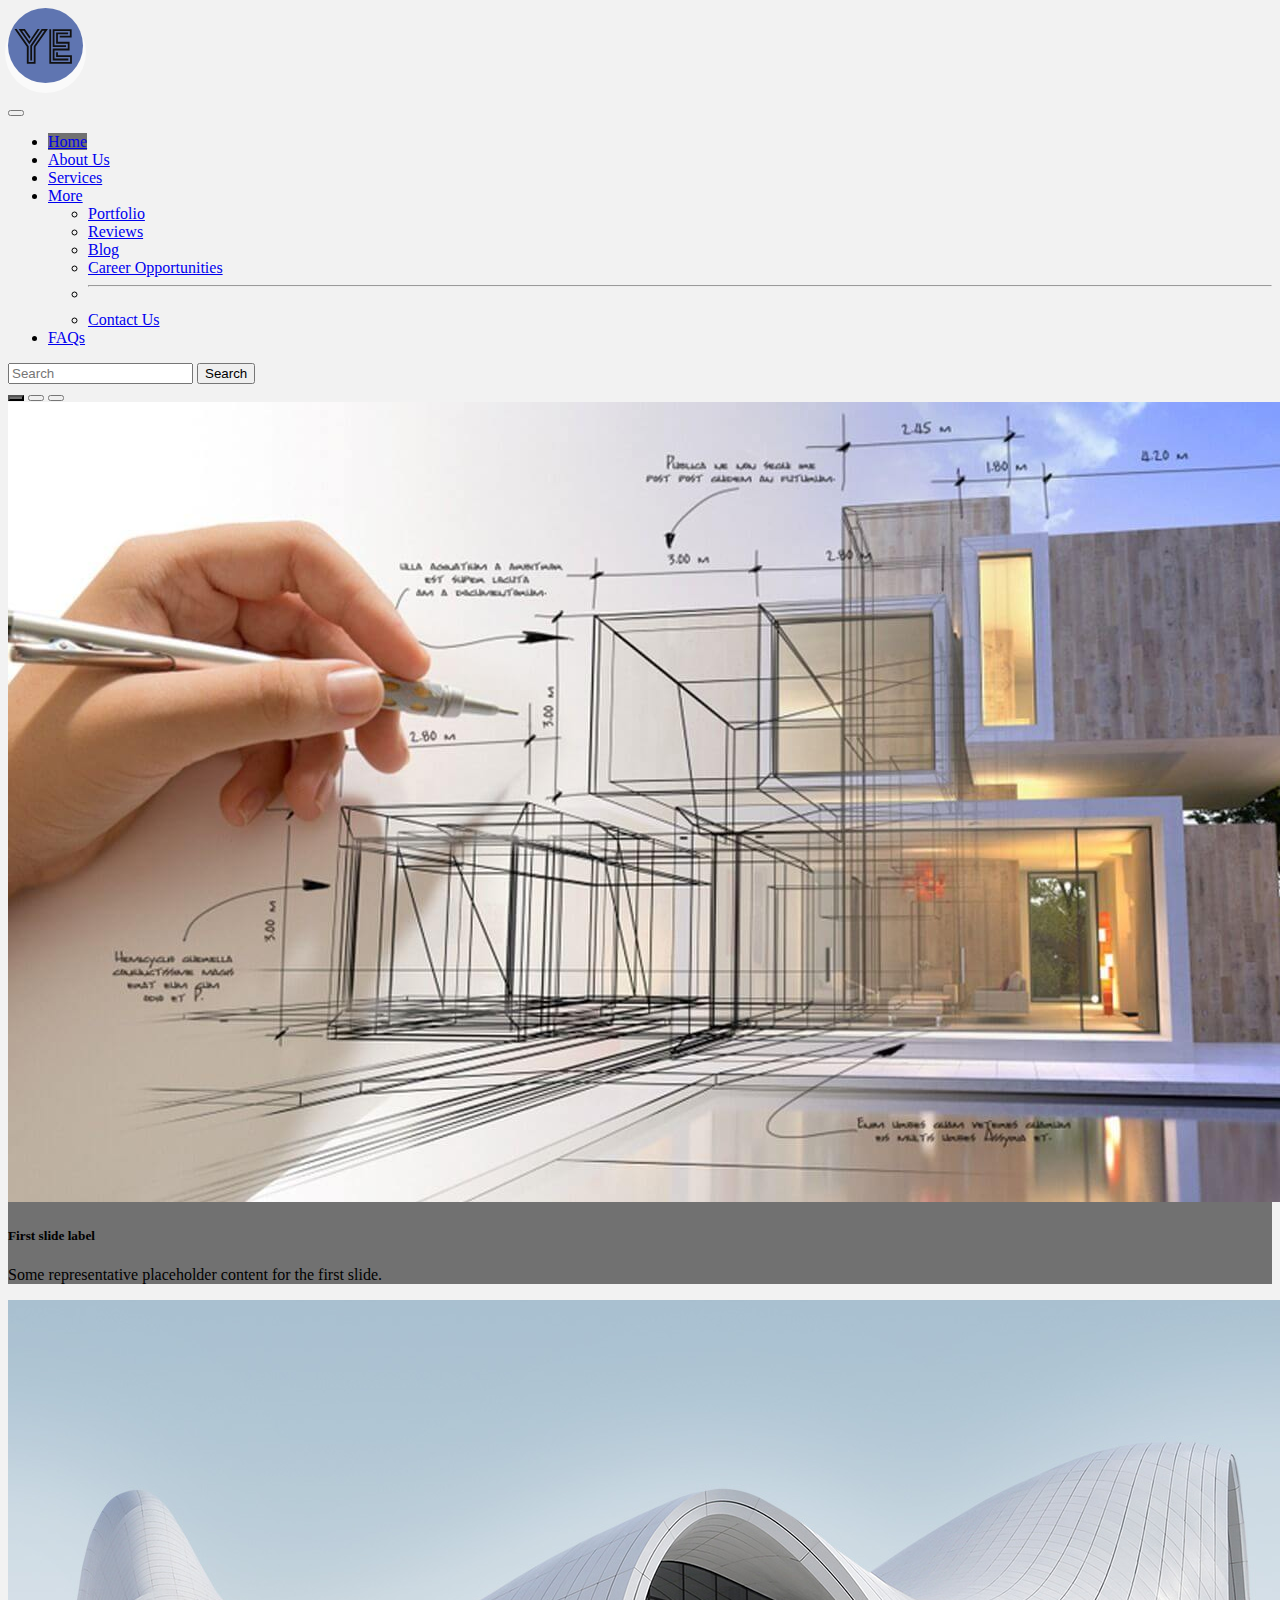
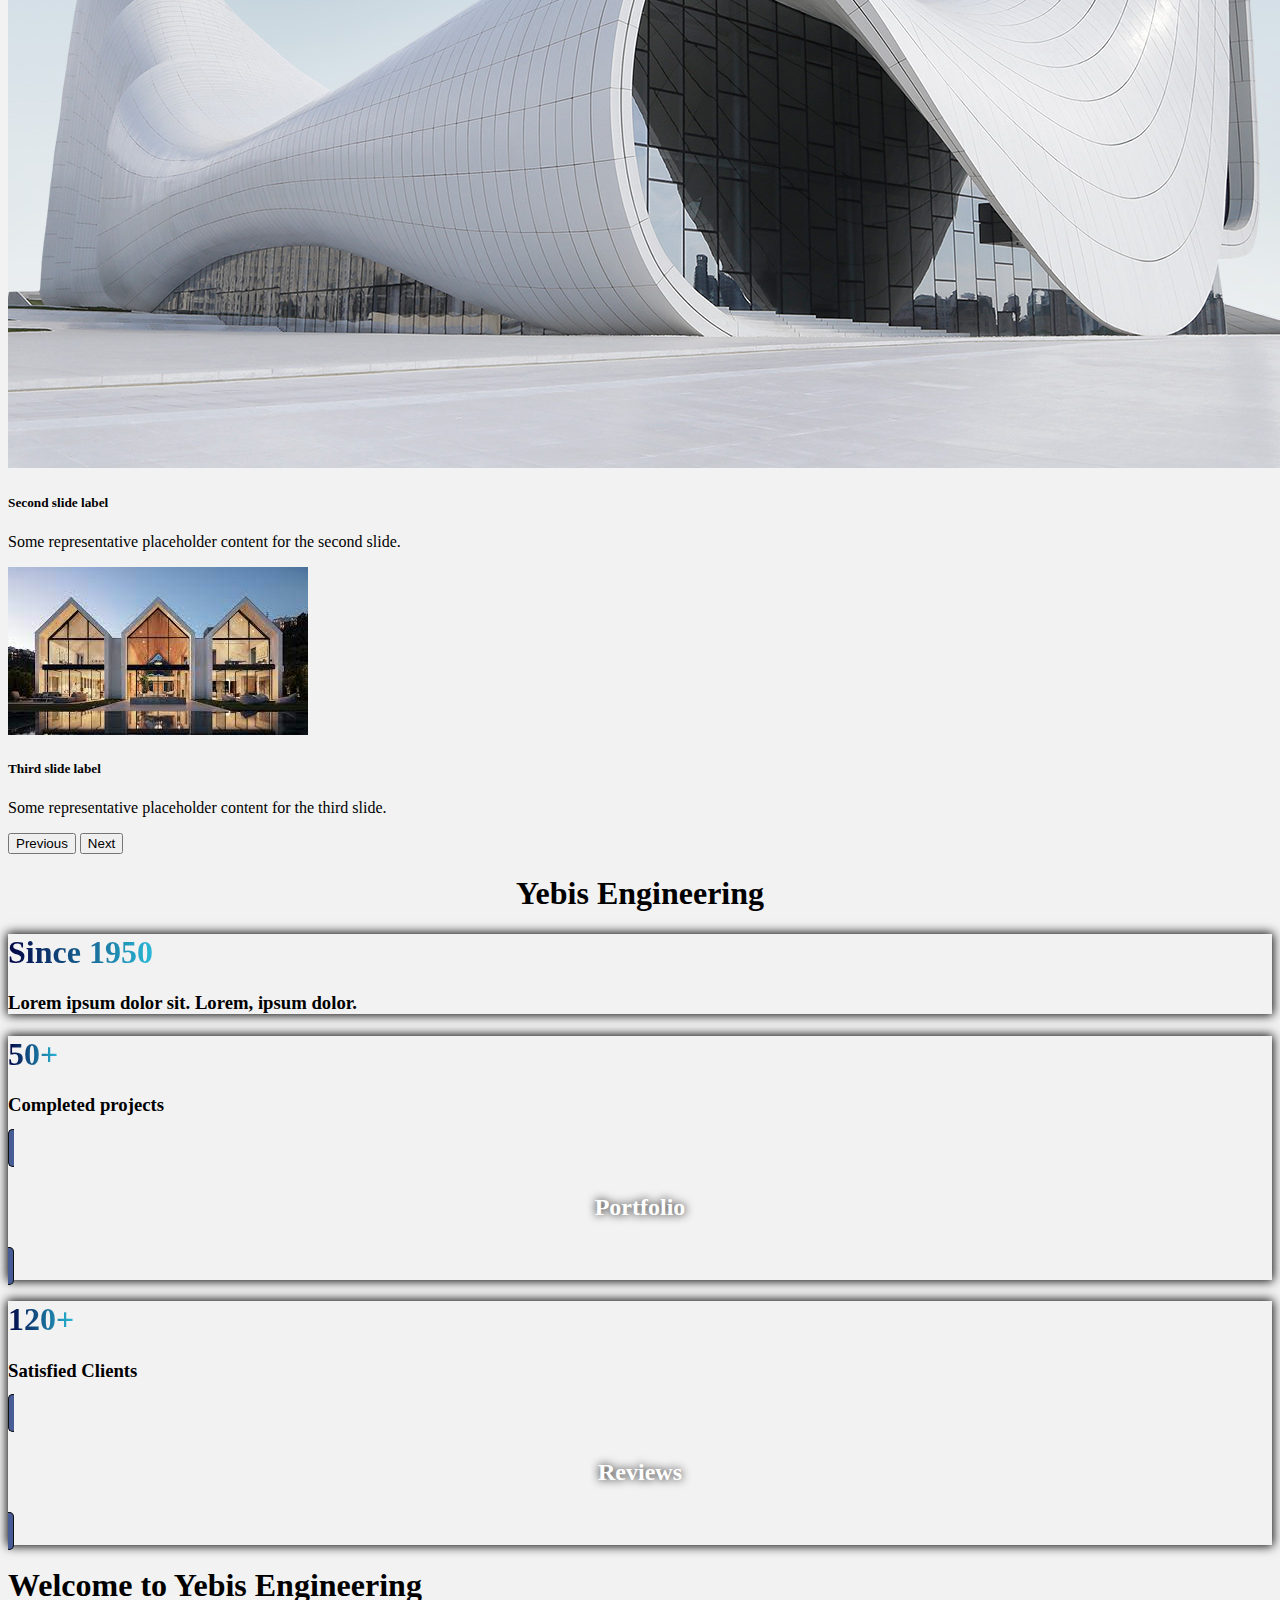
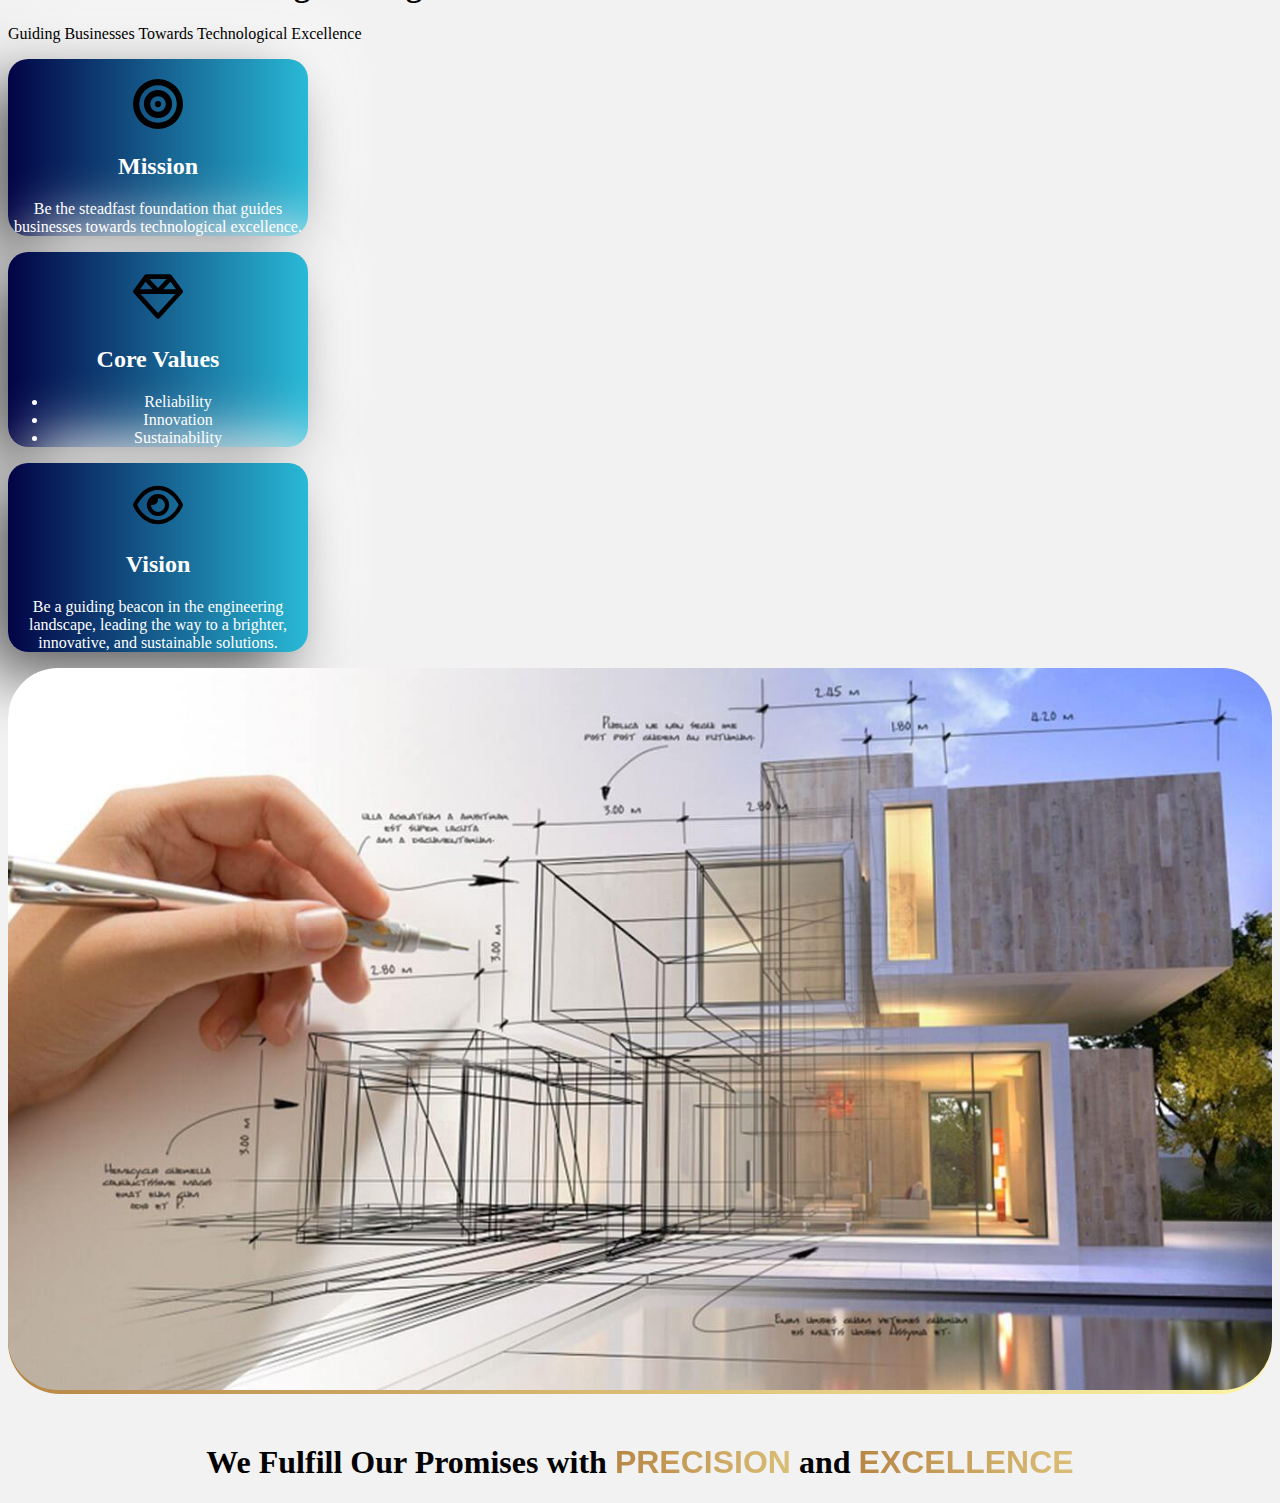
==== api/home.html @ 1b19e9b6 "movement" ====
<!DOCTYPE html>
<html lang="en">

<head>
    <meta charset="UTF-8">
    <meta name="viewport" content="width=device-width, initial-scale=1.0">
    <link href="https://cdn.jsdelivr.net/npm/bootstrap@5.3.1/dist/css/bootstrap.min.css" rel="stylesheet"
        integrity="sha384-4bw+/aepP/YC94hEpVNVgiZdgIC5+VKNBQNGCHeKRQN+PtmoHDEXuppvnDJzQIu9" crossorigin="anonymous">
    <link rel="stylesheet" href="assets/css/styles.css">
    <link rel="stylesheet" href="https://cdnjs.cloudflare.com/ajax/libs/font-awesome/6.4.0/css/all.min.css"
        integrity="sha512-iecdLmaskl7CVkqkXNQ/ZH/XLlvWZOJyj7Yy7tcenmpD1ypASozpmT/E0iPtmFIB46ZmdtAc9eNBvH0H/ZpiBw=="
        crossorigin="anonymous" referrerpolicy="no-referrer" />
    <title>Yebis Engineering</title>
</head>

<body>
    <nav class="navbar navbar-expand-lg bg-body-tertiary">
        <div class="container-fluid row">
            <a class="navbar-brand col-2 position-absolute top-0 start-50 translate-middle-x" href="#">
                <img src="assets/img/logo/svg0.svg" alt="Yebis Engineering" width="250px">
            </a>
            <p class="col"></p>
            <button class="navbar-toggler col-2 " type="button" data-bs-toggle="collapse"
                data-bs-target="#navbarSupportedContent" aria-controls="navbarSupportedContent" aria-expanded="false"
                aria-label="Toggle navigation">
                <span class="navbar-toggler-icon"></span>
            </button>
            <div class="collapse navbar-collapse col" id="navbarSupportedContent">
                <ul class="navbar-nav me-auto mb-2 mb-lg-0">
                    <li class="nav-item">
                        <a class="nav-link active" aria-current="page" href="#">Home</a>
                    </li>
                    <li class="nav-item">
                        <a class="nav-link" href="#">About Us</a>
                    </li>
                    <li class="nav-item">
                        <a class="nav-link" href="#">Services</a>
                    </li>
                    <li class="nav-item dropdown">
                        <a class="nav-link dropdown-toggle" href="#" role="button" data-bs-toggle="dropdown"
                            aria-expanded="false">
                            More
                        </a>
                        <ul class="dropdown-menu">
                            <li><a class="dropdown-item" href="#" target="_top">Portfolio</a></li>
                            <li><a class="dropdown-item" href="#">Reviews</a></li>
                            <li><a class="dropdown-item" href="#">Blog</a></li>
                            <li><a class="dropdown-item" href="#">Career Opportunities</a></li>
                            <li>
                                <hr class="dropdown-divider">
                            </li>
                            <li><a class="dropdown-item" href="#">Contact Us</a></li>

                        </ul>
                    </li>
                    <li class="nav-item">
                        <a class="nav-link" href="#">FAQs</a>
                    </li>
                </ul>
                <form class="d-flex" role="search">
                    <input class="form-control me-2" type="search" placeholder="Search" aria-label="Search">
                    <button class="btn btn-outline-success" type="submit">Search</button>
                </form>
            </div>
        </div>
    </nav>


    <div id="carouselExampleCaptions" class="carousel slide my-5">
        <div class="carousel-indicators">
            <button type="button" data-bs-target="#carouselExampleCaptions" data-bs-slide-to="0" class="active"
                aria-current="true" aria-label="Slide 1"></button>
            <button type="button" data-bs-target="#carouselExampleCaptions" data-bs-slide-to="1"
                aria-label="Slide 2"></button>
            <button type="button" data-bs-target="#carouselExampleCaptions" data-bs-slide-to="2"
                aria-label="Slide 3"></button>
        </div>
        <div class="carousel-inner">
            <div class="carousel-item active">
                <img src="assets/img/ac1.jpg" class="d-block w-100" alt="...">
                <div class="carousel-caption d-none d-md-block">
                    <h5>First slide label</h5>
                    <p>Some representative placeholder content for the first slide.</p>
                </div>
            </div>
            <div class="carousel-item">
                <img src="assets/img/ac2.jpg" class="d-block w-100" alt="...">
                <div class="carousel-caption d-none d-md-block">
                    <h5>Second slide label</h5>
                    <p>Some representative placeholder content for the second slide.</p>
                </div>
            </div>
            <div class="carousel-item">
                <img src="assets/img/ac3.jpg" class="d-block w-100" alt="...">
                <div class="carousel-caption d-none d-md-block">
                    <h5>Third slide label</h5>
                    <p>Some representative placeholder content for the third slide.</p>
                </div>
            </div>
        </div>
        <button class="carousel-control-prev" type="button" data-bs-target="#carouselExampleCaptions"
            data-bs-slide="prev">
            <span class="carousel-control-prev-icon" aria-hidden="true"></span>
            <span class="visually-hidden">Previous</span>
        </button>
        <button class="carousel-control-next" type="button" data-bs-target="#carouselExampleCaptions"
            data-bs-slide="next">
            <span class="carousel-control-next-icon" aria-hidden="true"></span>
            <span class="visually-hidden">Next</span>
        </button>
    </div>





    <div class="hol justify-content-center align-content-center d-flex row m-2">
        <h1 class="col-12 holt my-3">Yebis Engineering</h1>

        <div class="ho1i card col-sm col-12 d-flex flex-column mx-sm-2 my-2">
            <h1><strong class="b-grad">Since 1950</strong></h1>
            <h3>Lorem ipsum dolor sit. Lorem, ipsum dolor.</h3>
        </div>

        <div class="ho1i card col-sm col-12 d-flex flex-column mx-sm-2 my-2">
            <h1><strong class="b-grad">50+</strong></h1>
            <h3>Completed projects</h3>
            <a href="#" class="my-3 col-12 btnh">
                <h4>Portfolio</h4>
            </a>
        </div>

        <div class="ho1i card col-sm col-12 d-flex flex-column mx-sm-2 my-2">
            <h1><strong class="b-grad">120+</strong></h1>
            <h3>Satisfied Clients</h3>
            <a href="#" class="my-3 col-12 btnh">
                <h4>Reviews</h4>
            </a>
        </div>

    </div>




    

        <div class="container py-5 text-center">
            <h1 class="header-text">Welcome to Yebis Engineering</h1>
            <p class="lead mt-3">Guiding Businesses Towards Technological Excellence</p>
          </div>
          
          <div class="container row mx-auto">
            <div class="row col cph0 d-flex justify-content-center mx-auto align-items-center align-items-xl-start">
              <div class=" cph custom-bg-blue d-flex flex-column align-items-center" style="text-align: center; max-width: 300px;">
                <img src="assets/img/mission.svg" alt="" width="50px">
                <h2 class="header-text">Mission</h2>
                <p class="lead">Be the steadfast foundation that guides businesses towards technological excellence.</p>
              </div>
              <div class="cph custom-bg-blue d-flex flex-column align-items-center" style="text-align: center; max-width: 300px;">
                <img src="assets/img/values.svg" alt="" width="50px">
                <h2 class="header-text">Core Values</h2>
                <ul class="list">
                  <li>Reliability</li>
                  <li>Innovation</li>
                  <li>Sustainability</li>
                </ul>
              </div>
              <div class="cph custom-bg-blue d-flex flex-column align-items-center" style="text-align: center; max-width: 300px;">
                <img src="assets/img/vision.svg" alt="" width="50px">
                <h2 class="header-text">Vision</h2>
                <p class="lead">Be a guiding beacon in the engineering landscape, leading the way to a brighter, innovative, and sustainable solutions.</p>
              </div>
            </div>

            <div class="cont col-xl flex-column">
                <div class="slideshow-container d-xl-flex d-none">

                    <div class="mySlides fade">
                    <img src="assets/img/ac1.jpg" alt="" style="width:100%">
                    </div>
                    
                    <div class="mySlides fade">
                    <img src="assets/img/ac1.jpg" style="width:100%">
                    </div>
                    
                    <div class="mySlides fade">
                    <img src="assets/img/ac1.jpg" style="width:100%">
                    </div>

                </div>

                <div class="slogan"><h1>We Fulfill Our Promises with <strong>Precision</strong> and <strong>Excellence</strong></h1></div>
            </div>            
            
        </div>
        
          

        
          

          
          
          
          
          



          
          

          


          











          



          
          

          


          
    <script type="module" src="assets/js/dscript.js"></script>
    <script type="module" src="assets/js/script.js"></script>
    <script src="https://code.jquery.com/jquery-3.5.1.slim.min.js"></script>
    <script src="https://cdn.jsdelivr.net/npm/@popperjs/core@2.9.1/dist/umd/popper.min.js"></script>
    <script src="https://maxcdn.bootstrapcdn.com/bootstrap/4.5.2/js/bootstrap.min.js"></script>
    <script src="https://cdn.jsdelivr.net/npm/bootstrap@5.3.1/dist/js/bootstrap.bundle.min.js"
        integrity="sha384-HwwvtgBNo3bZJJLYd8oVXjrBZt8cqVSpeBNS5n7C8IVInixGAoxmnlMuBnhbgrkm"
        crossorigin="anonymous"></script>
</body>

</html>
---- api/assets/css/styles.css ----
:root {
    --p-black: #000000;
    --s-black: #111111;
    --p-blue: #485d95;
    --s-blue: #5f75b1;
    --t-blue: #374873;
    --p-white: #ffffff;
    --s-white: #f2f2f2;
    --t-white: #e6e6e6;
    --p-gold: #d8c691;
    --g-gold: linear-gradient(to right, rgb(184, 135, 70) 0%, rgb(253, 245, 166) 100%);
    --g-blue: linear-gradient(90deg, hsla(239, 94%, 14%, 1) 0%, hsla(190, 68%, 50%, 1) 100%);
  }

body, nav{
      background: var(--s-white);
      color: var(--p-black);
}

.g-grad{
    background: var(--g-gold);
    -webkit-background-clip: text;
    background-clip: text;
    -webkit-text-fill-color: transparent; 
}

.b-grad{
    background: var(--g-blue);
    -webkit-background-clip: text;
    background-clip: text;
    -webkit-text-fill-color: transparent; 
}

@media(max-width: 768px){
    .navbar-brand img{
        display: none;
        position: relative;
        }
    }



.navbar-brand{
    background-color: var(--s-blue);
    box-shadow: 0 7px 0px 3px #fafafa;
    border-radius: 100%;
    margin-top: 5px;
    display: flex;
    justify-content: center;
    align-items: center;
    align-content: center;
    width: 75px;
    height: 75px;  
}

.navbar-brand img{
    display: flex;
    justify-content: center;
    align-items: center;
    align-content: center;
    margin-right: 5px;
    margin-bottom: 5px;
    width: 60px;
    height: 60px;
}
  
  #container3D canvas {
    display: flex;
    width: 400px !important;
    height: 800px !important;
    position: relative;
    margin-top: 10% !important;
    margin-bottom: -300px;
    margin-left: 60%;
  }

.holt{
    text-align: center;
}

.ho1i{
    /* box shadow */
    box-shadow: 0 0 10px 1px #000000;
}

.btnh{
    background-color: var(--p-blue);
    color: var(--p-white);
    border: 1px solid var(--s-black);
    border-radius: 5px;
    padding: 5px;
    font-size: 1.5rem;
    font-weight: bold;
    text-align: center;
    text-decoration: none;
    text-shadow: 0 0 10px #000000;
    animation-duration: 1s;
    animation-fill-mode: forwards;
    
}

@keyframes onHoverAnimation {
    0% {
        background-color: var(--p-blue); 
    }
    100% {
        background: var(--g-gold);
        color: var(--s-black);
        
    }
}

.btnh:hover{
    animation-name: onHoverAnimation;
}

  
.header-text {
  animation: slide-up 1s ease-in-out;
}

@keyframes slide-up {
  0% {
    transform: translateY(20px);
    opacity: 0;
  }
  100% {
    transform: translateY(0);
    opacity: 1;
  }
}

.custom-bg-blue {
  background: var(--g-blue);
  color: var(--p-white);
}

.custom-bg-gold {
  background: var(--g-gold);
  color: var(--p-black);
}

.cph0{
  grid-gap: 20px;
  justify-content: center;
  
}



.cph{
  max-width: 350px;
  padding-top: 20px;
  border: none;
  border-radius: 20px;
  box-shadow:  -22px 22px 62px #5a5a5a,
            22px -22px 62px #ffffff;

}



/* slider */

/* Slideshow container */
.slideshow-container {
  max-width: 100%;
  display: flex;
  position: relative;
  margin: 0 auto;
  min-width: 700px;
  height: auto;
  background: var(--g-gold);
  border-radius: 52px;
}

.mySlides img{
 border-radius: 50px;
}

/* Caption text */
.text {
  color: #f2f2f2;
  font-size: 15px;
  padding: 8px 12px;
  position: absolute;
  bottom: 8px;
  width: 100%;
  text-align: center;
}

/* Number text (1/3 etc) */
.numbertext {
  color: #f2f2f2;
  font-size: 12px;
  padding: 8px 12px;
  position: absolute;
  top: 0;
}

.active {
  background-color: #717171;
}

/* Fading animation */
.fade {
  animation-name: fade;
  animation-duration: 1.5s;
}

@keyframes fade {
  from {opacity: .4} 
  to {opacity: 1}
}

/* On smaller screens, decrease text size */
@media only screen and (max-width: 300px) {
  .text {font-size: 11px}
}

.slogan{
  margin-top: 50px;
   
}

.slogan {
    text-align: center;
  }
  .slogan strong {
    color: #fff;
  text-transform: uppercase;
  font-weight: 700;
  font-family: "Josefin Sans", sans-serif;
  background: var(--g-gold);
  background-size: auto auto;
  background-clip: border-box;
  background-size: 200% auto;
  color: #fff;
  background-clip: text;
  text-fill-color: transparent;
  -webkit-background-clip: text;
  -webkit-text-fill-color: transparent;
  animation: textclip 3s linear infinite;
  animation-duration: calc(500);
  display: inline-block;
  }
  
  @keyframes textclip {
    0% {
      background-position: 500% center;
    }
    100% {
      background-position: 80% center;
    }
    
  }
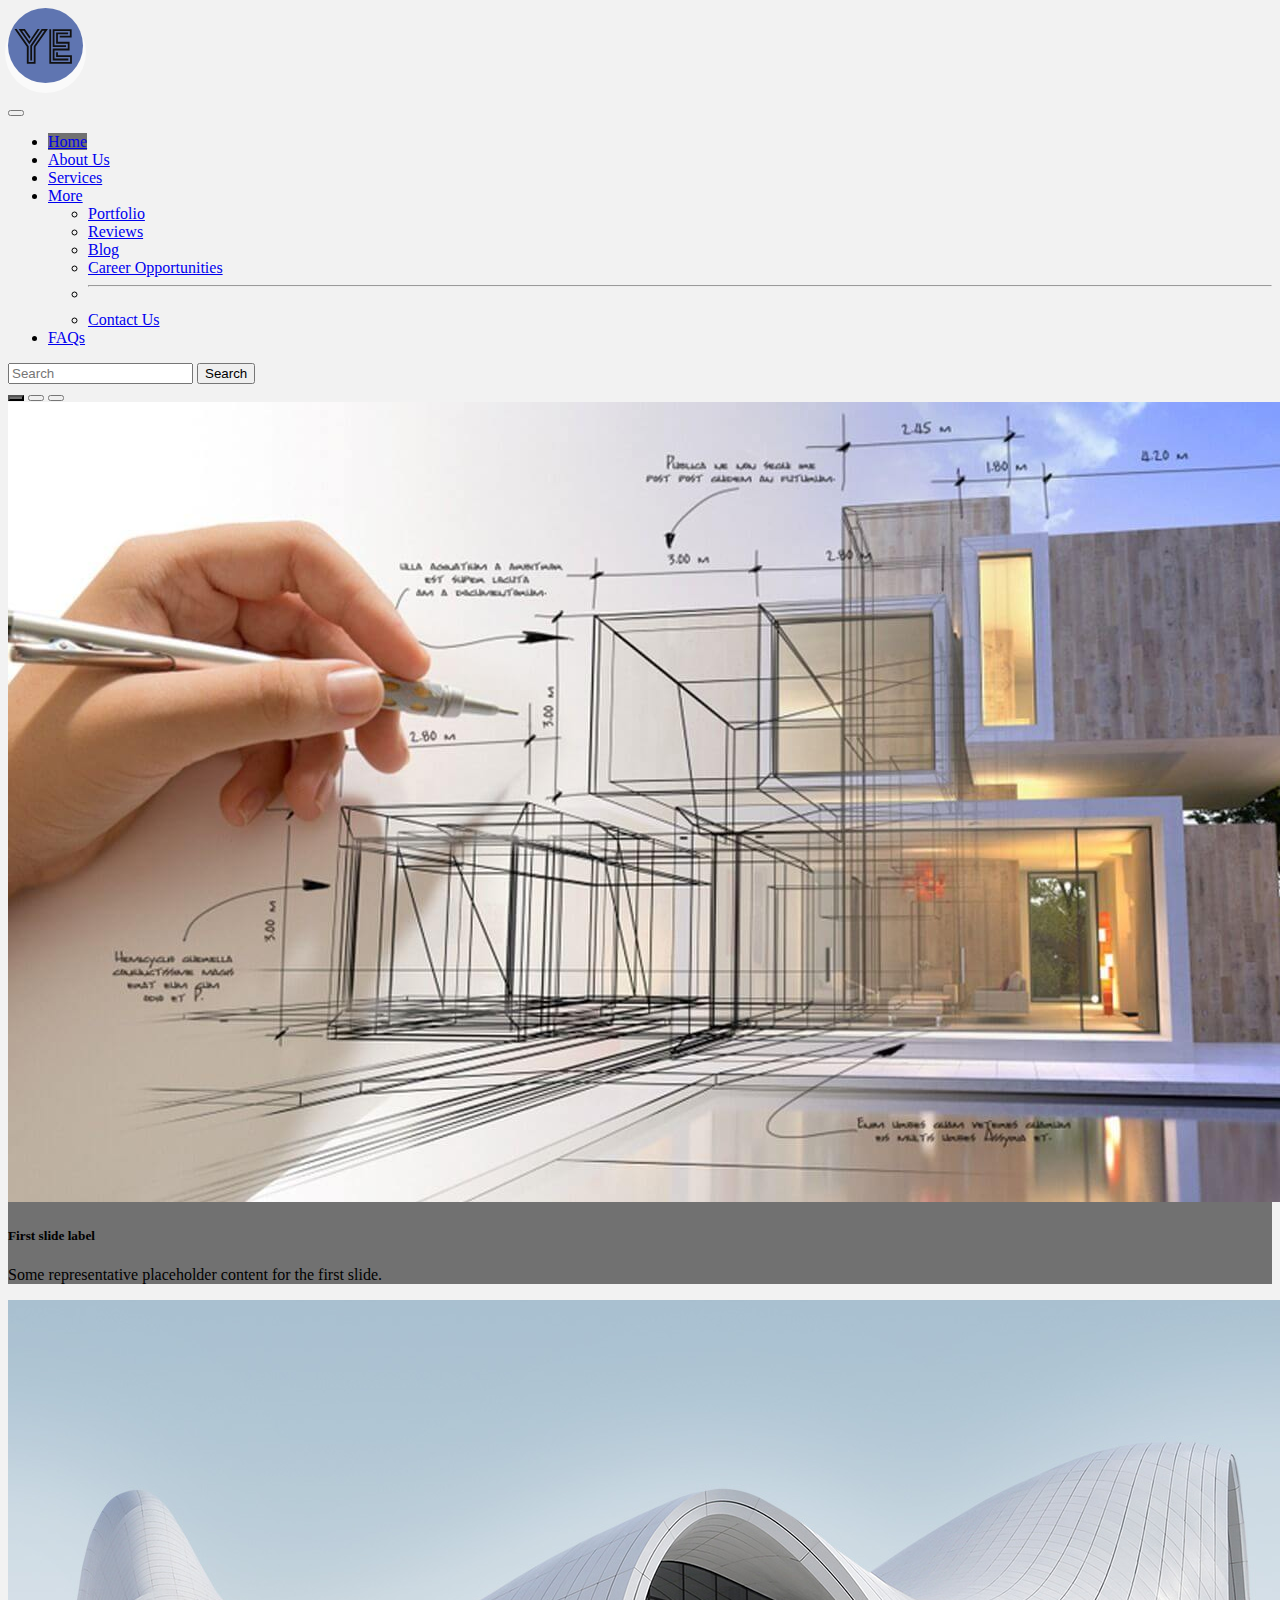
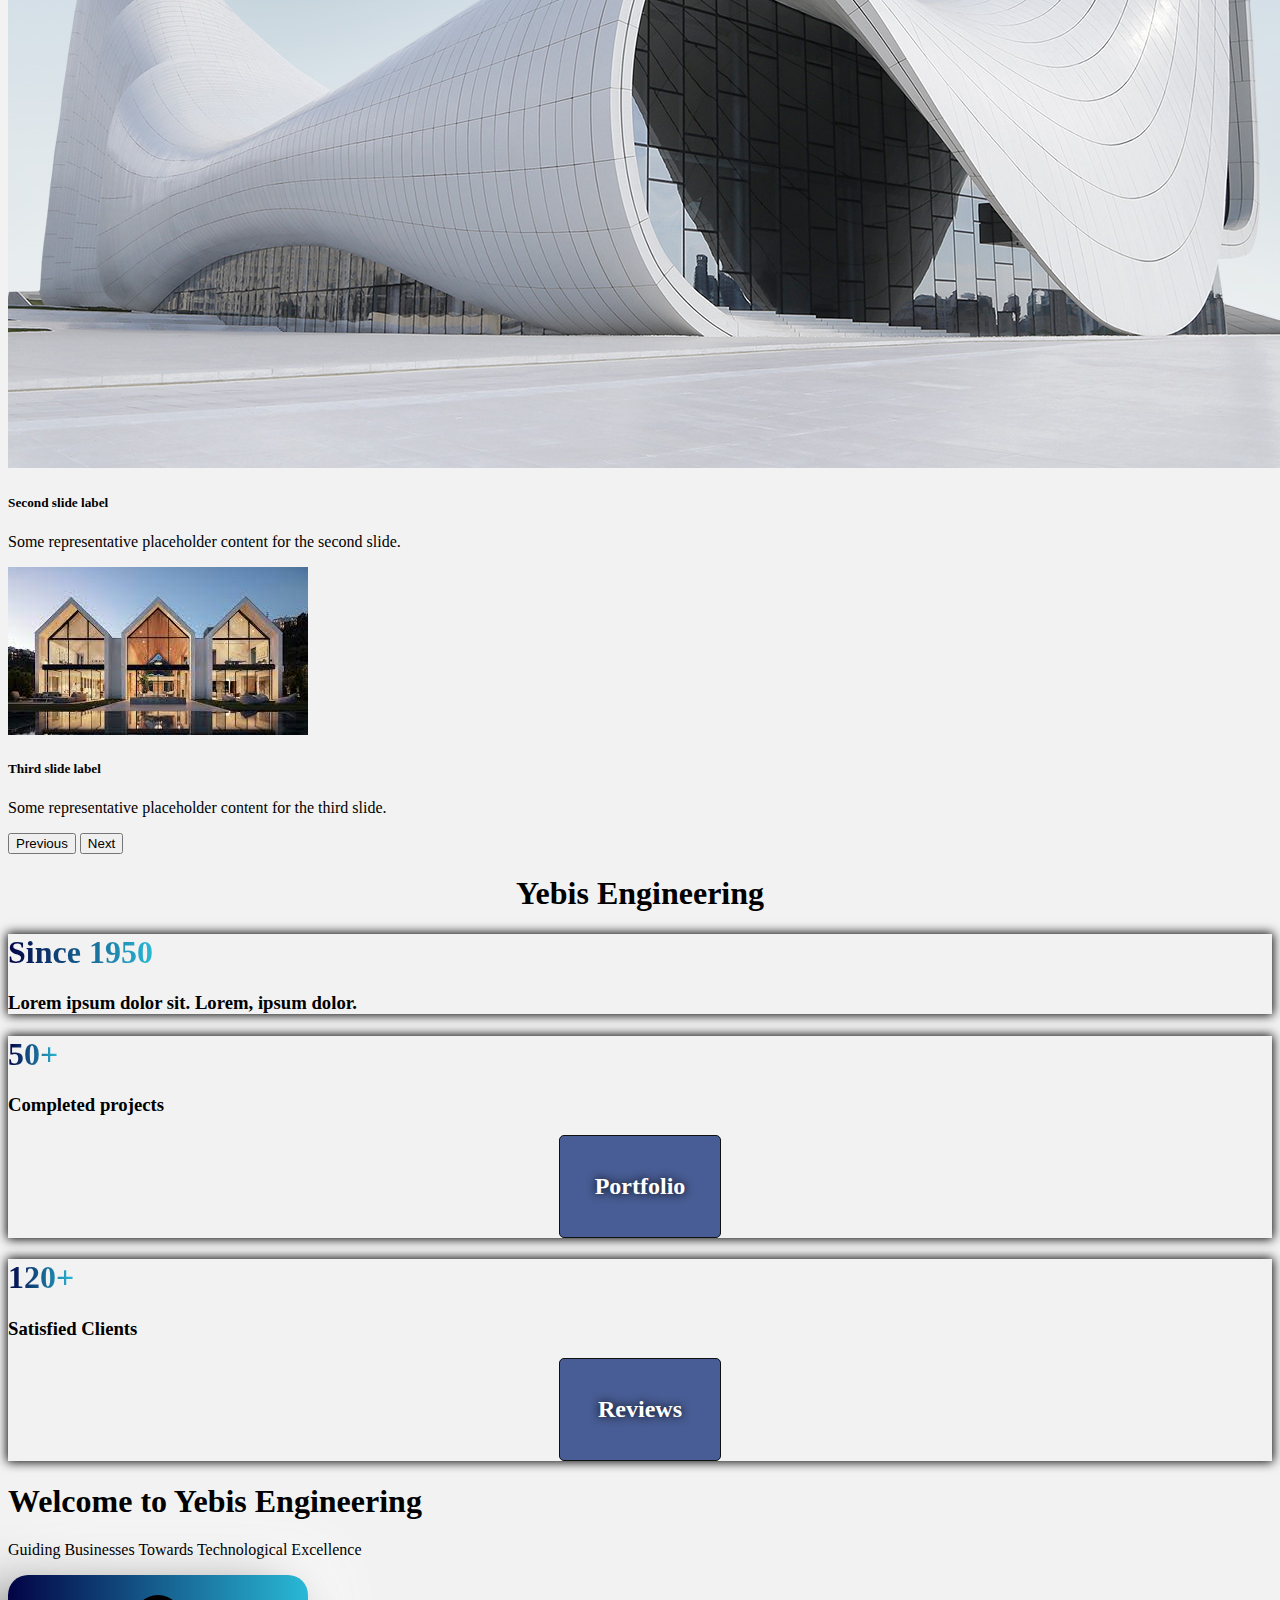
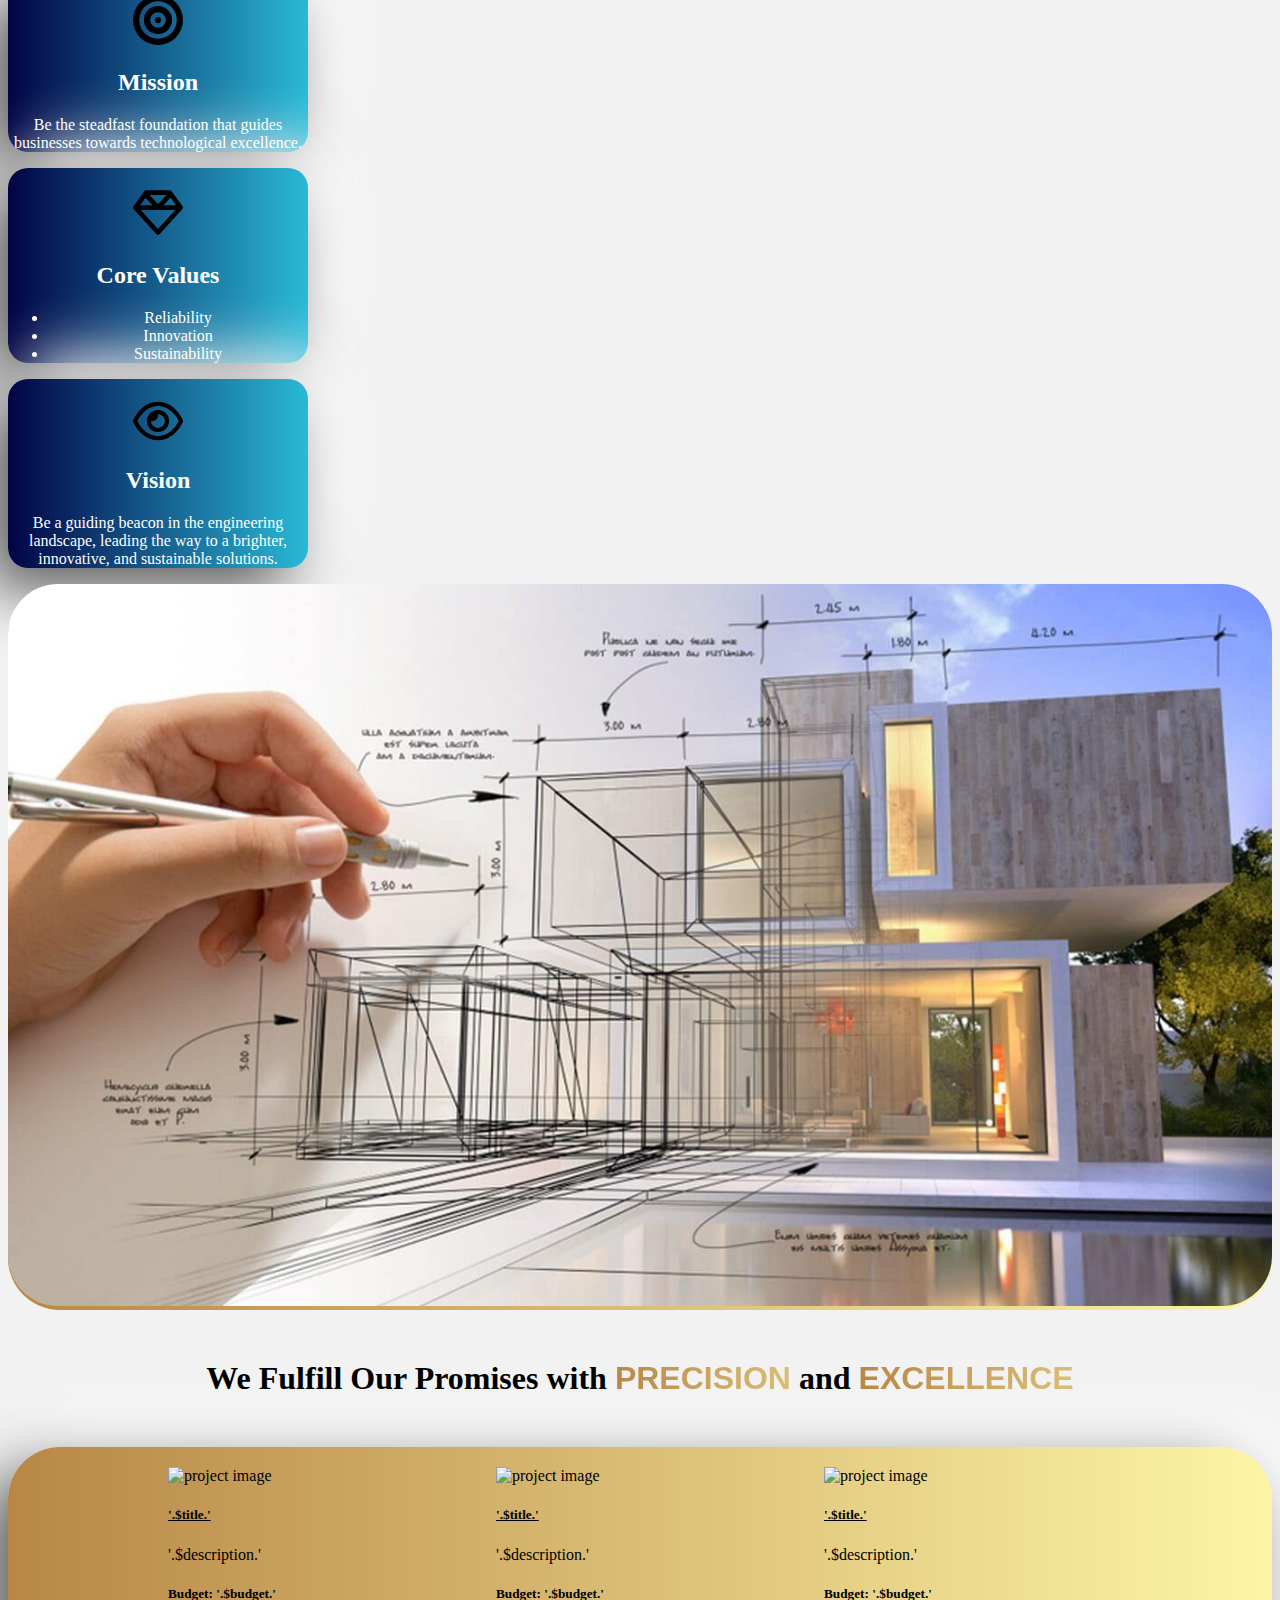
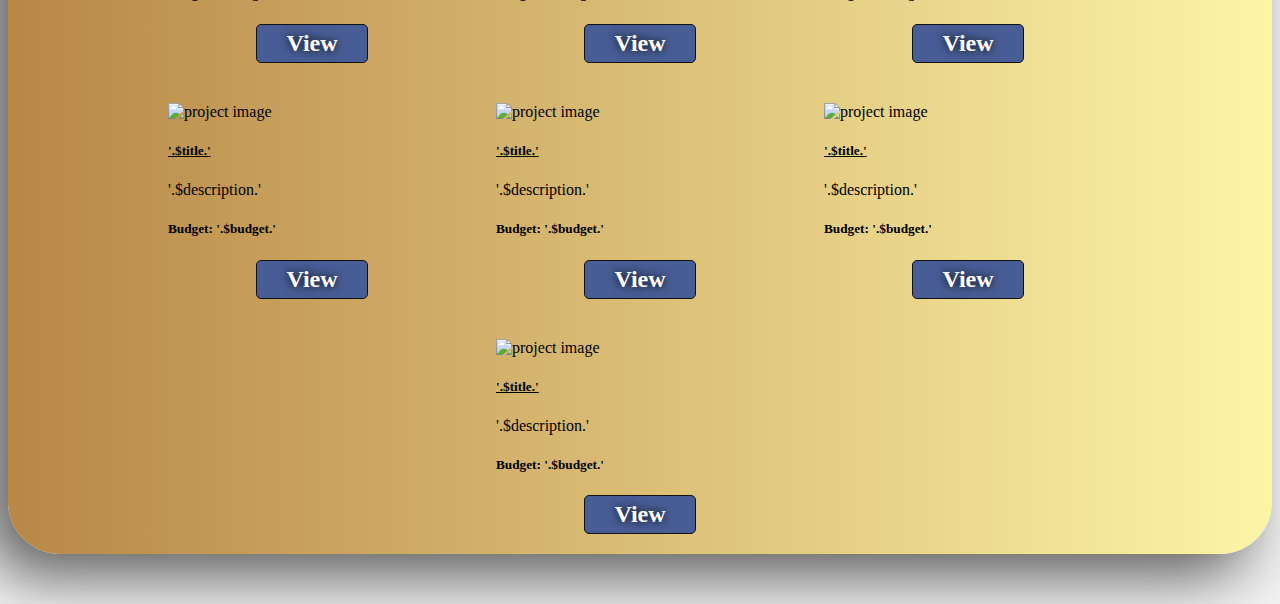
==== commit 036a99aa: "added projects" ====
--- a/api/home.html
+++ b/api/home.html
@@ -197,15 +197,76 @@
         
           
 
-        
-          
-
-          
-          
-          
-          
-          
-
+        <div class="proj-cont mx-4">
+          
+
+        <div class='card proj' style='width: 18rem;'>
+            <img src='https://via.placeholder.com/500x500.png?text=office_complex' class='card-img-top' alt='project image' width='300px'>
+            <div class='card-body'>
+              <h5 class='card-title' style="text-decoration: underline;">'.$title.'</h5>
+              <p class='card-text'>'.$description.'</p>
+              <h5><strong>Budget: '.$budget.'</strong></h5>
+              <a href='#' class='btnh' style='width: 100px; text-align: center; justify-content: center;'>View</a>
+            </div>
+          </div>
+        <div class='card proj' style='width: 18rem;'>
+            <img src='https://via.placeholder.com/500x500.png?text=office_complex' class='card-img-top' alt='project image' width='300px'>
+            <div class='card-body'>
+              <h5 class='card-title' style="text-decoration: underline;">'.$title.'</h5>
+              <p class='card-text'>'.$description.'</p>
+              <h5><strong>Budget: '.$budget.'</strong></h5>
+              <a href='#' class='btnh' style='width: 100px; text-align: center; justify-content: center;'>View</a>
+            </div>
+          </div>
+        <div class='card proj' style='width: 18rem;'>
+            <img src='https://via.placeholder.com/500x500.png?text=office_complex' class='card-img-top' alt='project image' width='300px'>
+            <div class='card-body'>
+              <h5 class='card-title' style="text-decoration: underline;">'.$title.'</h5>
+              <p class='card-text'>'.$description.'</p>
+              <h5><strong>Budget: '.$budget.'</strong></h5>
+              <a href='#' class='btnh' style='width: 100px; text-align: center; justify-content: center;'>View</a>
+            </div>
+          </div>
+        <div class='card proj' style='width: 18rem;'>
+            <img src='https://via.placeholder.com/500x500.png?text=office_complex' class='card-img-top' alt='project image' width='300px'>
+            <div class='card-body'>
+              <h5 class='card-title' style="text-decoration: underline;">'.$title.'</h5>
+              <p class='card-text'>'.$description.'</p>
+              <h5><strong>Budget: '.$budget.'</strong></h5>
+              <a href='#' class='btnh' style='width: 100px; text-align: center; justify-content: center;'>View</a>
+            </div>
+          </div>
+        <div class='card proj' style='width: 18rem;'>
+            <img src='https://via.placeholder.com/500x500.png?text=office_complex' class='card-img-top' alt='project image' width='300px'>
+            <div class='card-body'>
+              <h5 class='card-title' style="text-decoration: underline;">'.$title.'</h5>
+              <p class='card-text'>'.$description.'</p>
+              <h5><strong>Budget: '.$budget.'</strong></h5>
+              <a href='#' class='btnh' style='width: 100px; text-align: center; justify-content: center;'>View</a>
+            </div>
+          </div>
+        <div class='card proj' style='width: 18rem;'>
+            <img src='https://via.placeholder.com/500x500.png?text=office_complex' class='card-img-top' alt='project image' width='300px'>
+            <div class='card-body'>
+              <h5 class='card-title' style="text-decoration: underline;">'.$title.'</h5>
+              <p class='card-text'>'.$description.'</p>
+              <h5><strong>Budget: '.$budget.'</strong></h5>
+              <a href='#' class='btnh' style='width: 100px; text-align: center; justify-content: center;'>View</a>
+            </div>
+          </div>
+        <div class='card proj' style='width: 18rem;'>
+            <img src='https://via.placeholder.com/500x500.png?text=office_complex' class='card-img-top' alt='project image' width='300px'>
+            <div class='card-body'>
+              <h5 class='card-title' style="text-decoration: underline;">'.$title.'</h5>
+              <p class='card-text'>'.$description.'</p>
+              <h5><strong>Budget: '.$budget.'</strong></h5>
+              <a href='#' class='btnh' style='width: 100px; text-align: center; justify-content: center;'>View</a>
+            </div>
+          </div>
+          
+          
+          
+</div>
 
 
           
--- a/api/assets/css/styles.css
+++ b/api/assets/css/styles.css
@@ -83,7 +83,9 @@
     box-shadow: 0 0 10px 1px #000000;
 }
 
+
 .btnh{
+    display: flex;
     background-color: var(--p-blue);
     color: var(--p-white);
     border: 1px solid var(--s-black);
@@ -96,6 +98,12 @@
     text-shadow: 0 0 10px #000000;
     animation-duration: 1s;
     animation-fill-mode: forwards;
+    width: 150px;
+    text-align: center;
+    justify-content: center;
+    align-items: center;
+    align-content: center;
+    margin: 0 auto;
     
 }
 
@@ -254,3 +262,24 @@
     }
     
   }
+
+
+.proj{
+  margin: 20px;
+}
+
+.proj-cont{
+  display: flex;
+  flex-wrap: wrap;
+  justify-content: center;
+  align-items: center;
+  align-content: center;
+  margin-top: 50px;
+  margin-bottom: 50px;
+  width: 100%;
+  height: auto;
+  background: var(--g-gold);
+  border-radius: 52px;
+  box-shadow:  -22px 22px 62px #5a5a5a,
+            22px -22px 62px #ffffff;
+}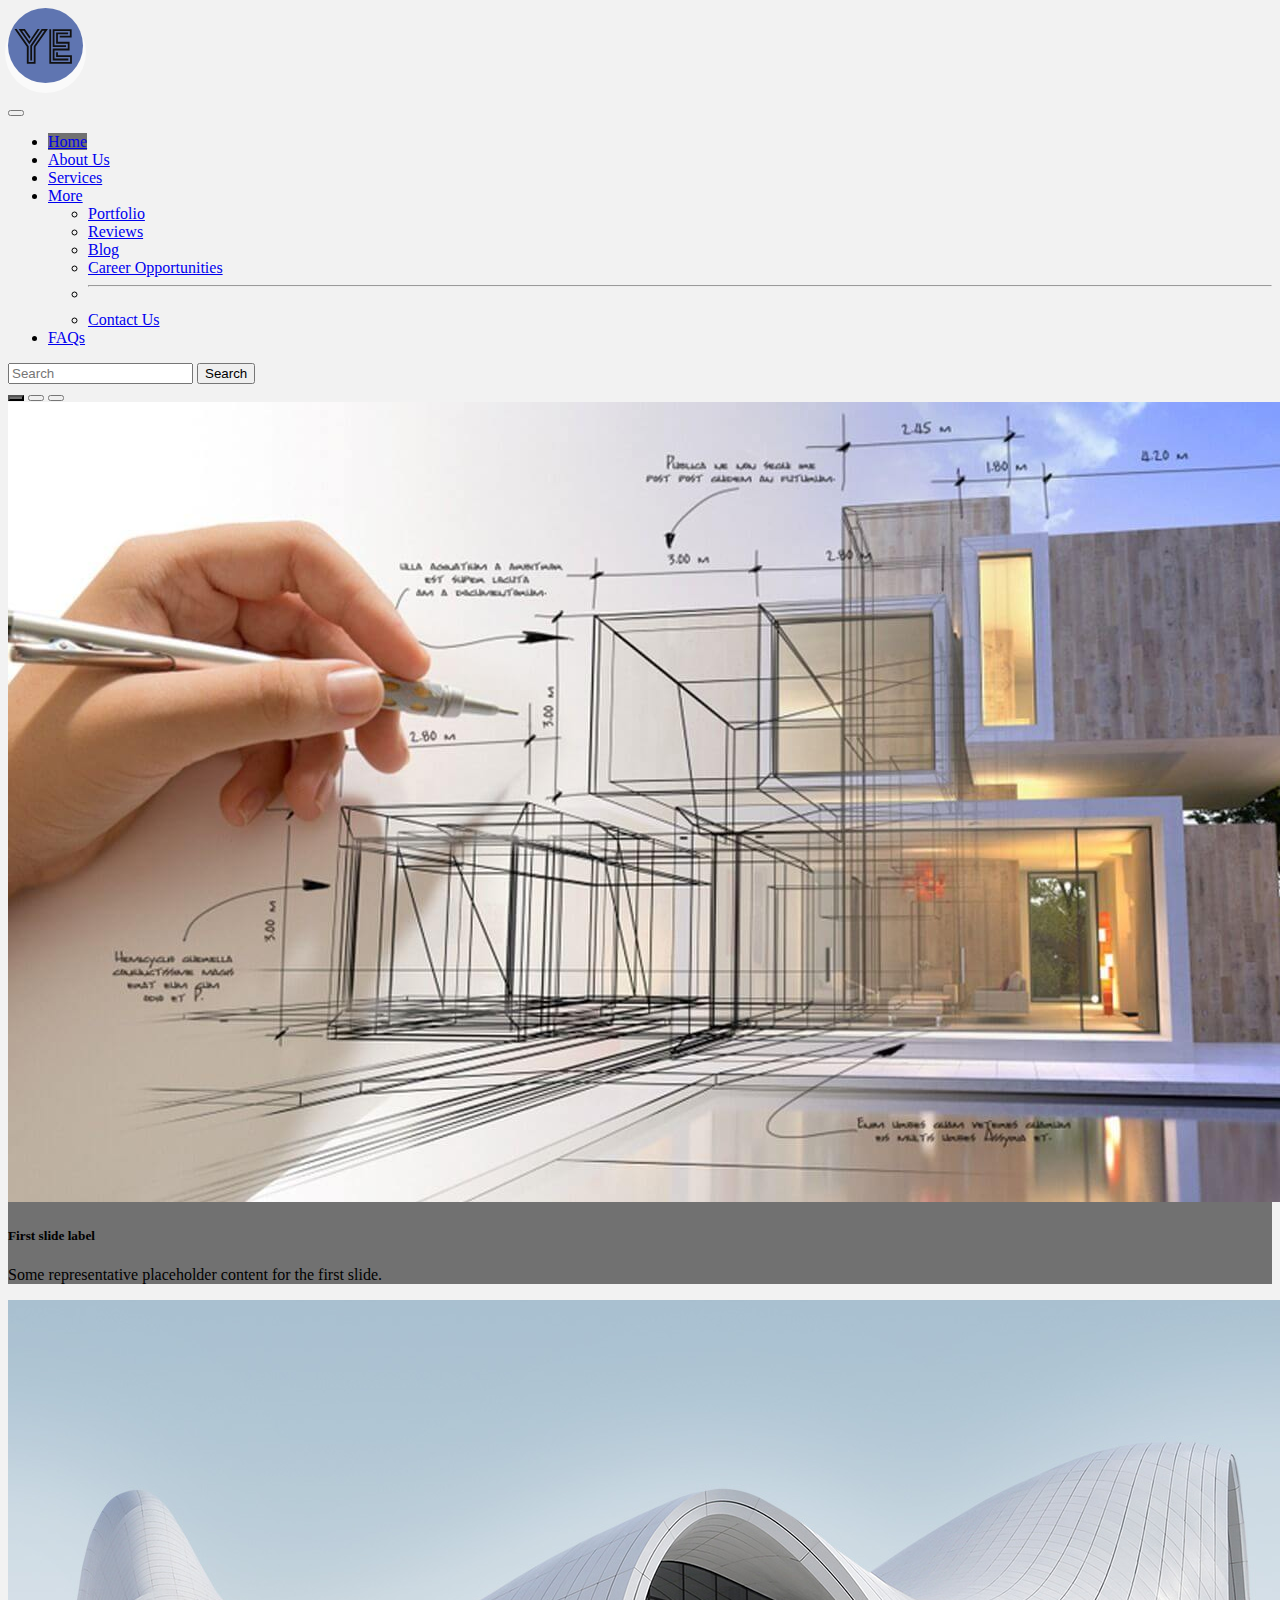
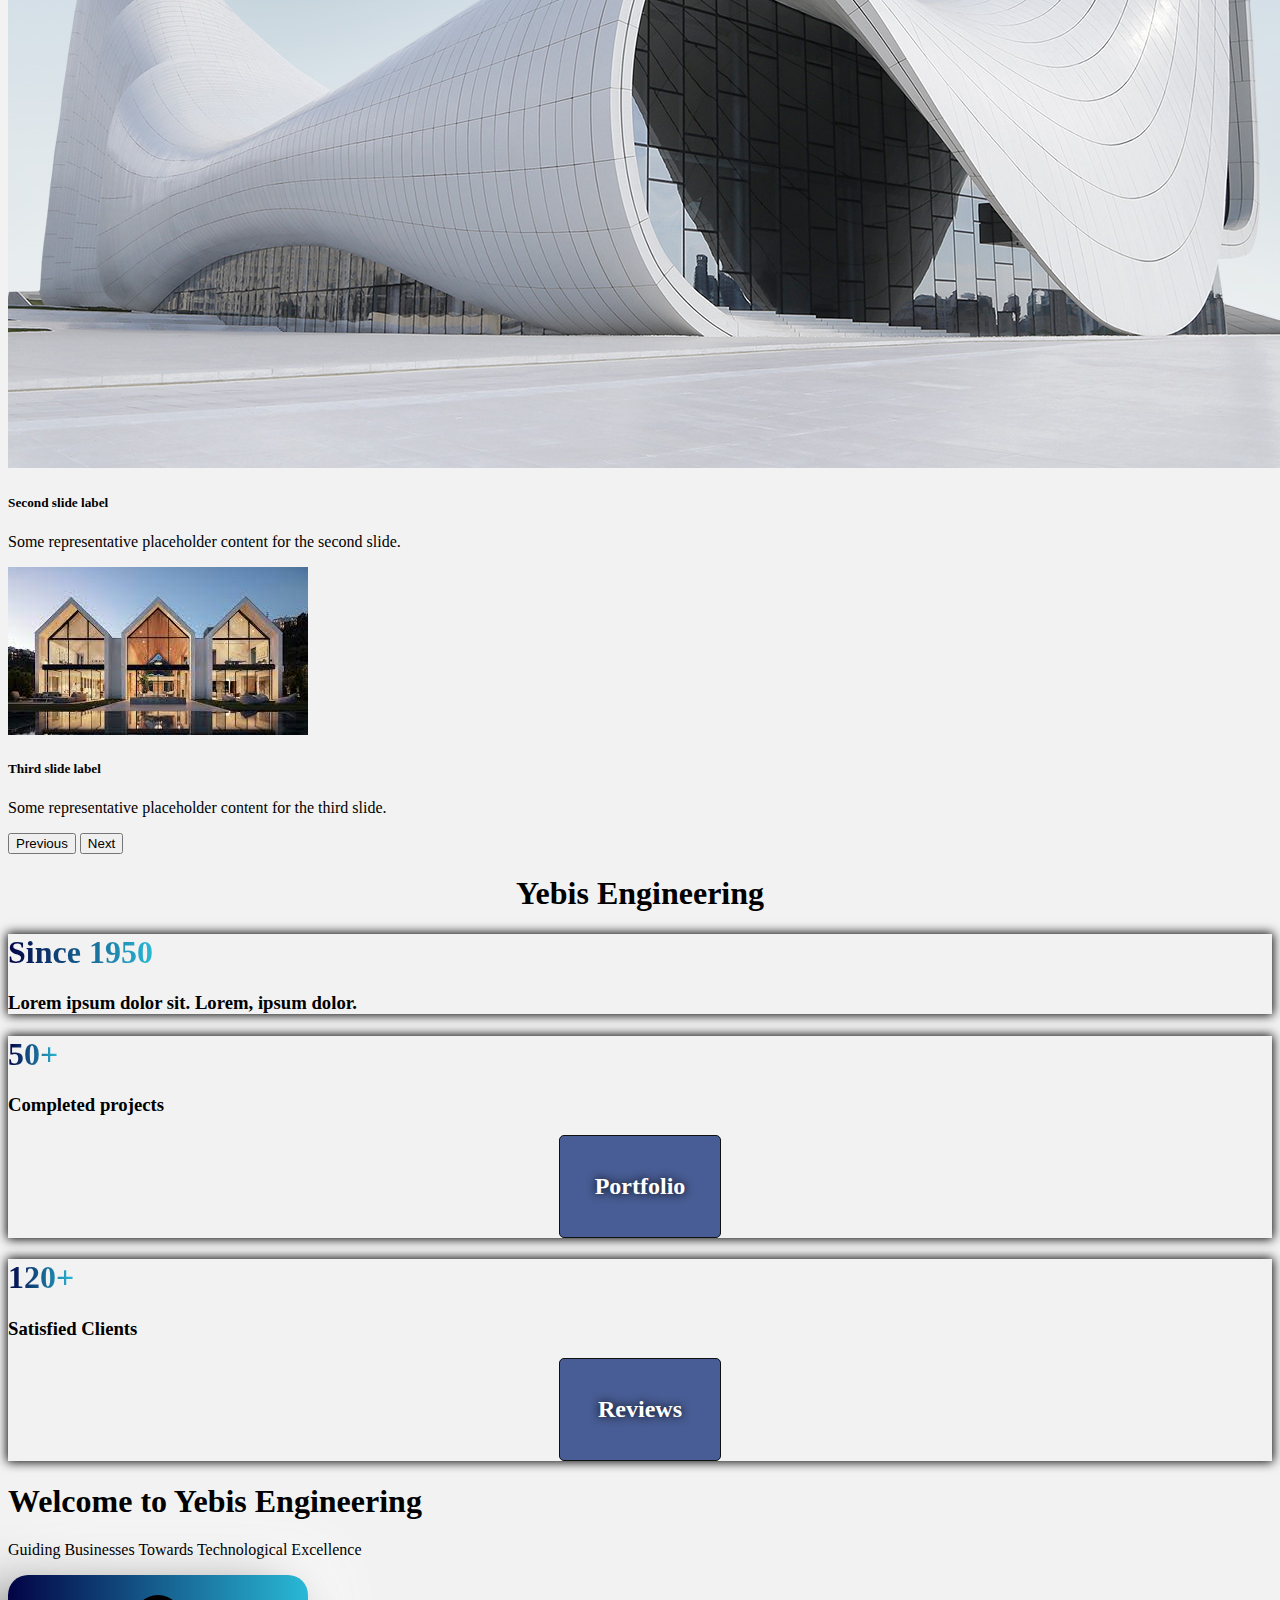
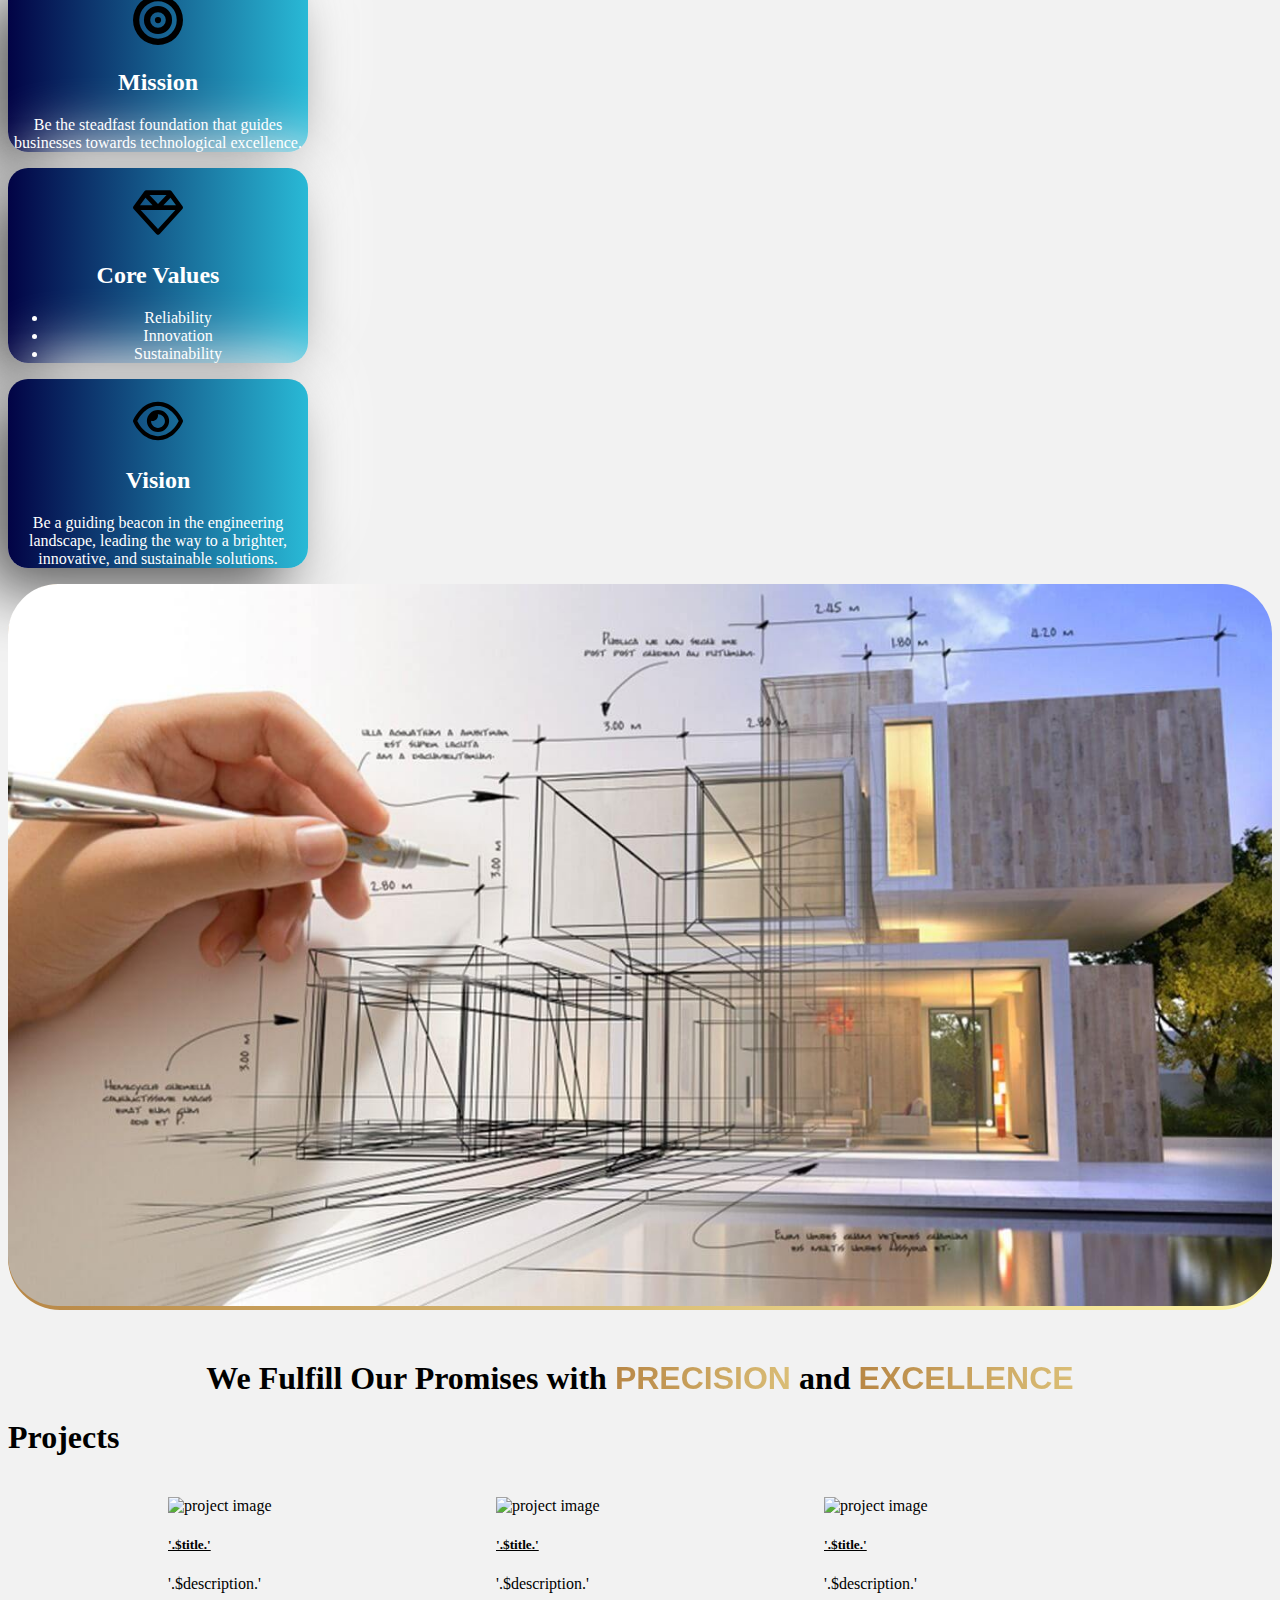
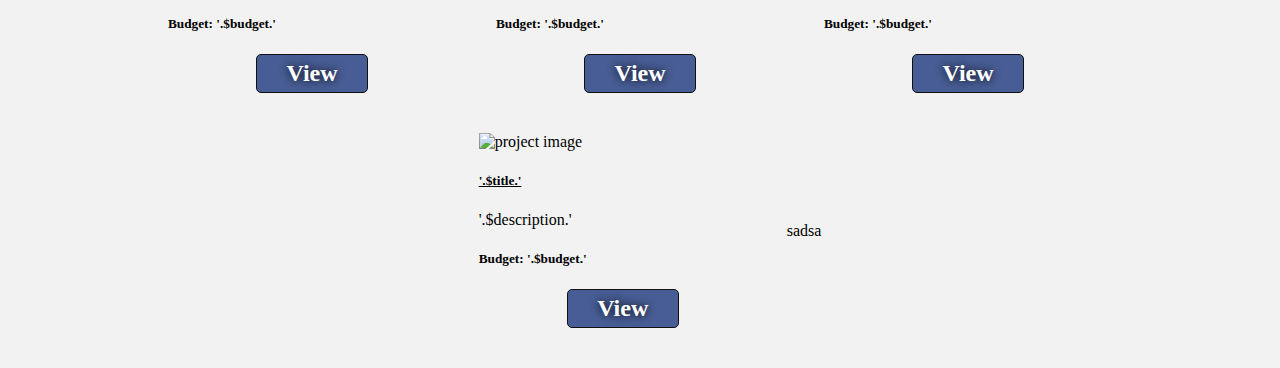
==== commit 180ad47b: "added teams and projs" ====
--- a/api/home.html
+++ b/api/home.html
@@ -195,11 +195,20 @@
             
         </div>
         
-          
-
-        <div class="proj-cont mx-4">
-          
-
+        <div class="table-group-divider my-4"></div>  
+
+        <h1>Projects</h1>
+        <div class="proj-cont mx-4 row">
+          
+        <div class='card proj ' style='width: 18rem;'>
+            <img src='https://via.placeholder.com/500x500.png?text=office_complex' class='card-img-top' alt='project image' width='300px'>
+            <div class='card-body'>
+              <h5 class='card-title' style="text-decoration: underline;">'.$title.'</h5>
+              <p class='card-text'>'.$description.'</p>
+              <h5><strong>Budget: '.$budget.'</strong></h5>
+              <a href='#' class='btnh' style='width: 100px; text-align: center; justify-content: center;'>View</a>
+            </div>
+          </div>
         <div class='card proj' style='width: 18rem;'>
             <img src='https://via.placeholder.com/500x500.png?text=office_complex' class='card-img-top' alt='project image' width='300px'>
             <div class='card-body'>
@@ -227,42 +236,12 @@
               <a href='#' class='btnh' style='width: 100px; text-align: center; justify-content: center;'>View</a>
             </div>
           </div>
-        <div class='card proj' style='width: 18rem;'>
-            <img src='https://via.placeholder.com/500x500.png?text=office_complex' class='card-img-top' alt='project image' width='300px'>
-            <div class='card-body'>
-              <h5 class='card-title' style="text-decoration: underline;">'.$title.'</h5>
-              <p class='card-text'>'.$description.'</p>
-              <h5><strong>Budget: '.$budget.'</strong></h5>
-              <a href='#' class='btnh' style='width: 100px; text-align: center; justify-content: center;'>View</a>
-            </div>
-          </div>
-        <div class='card proj' style='width: 18rem;'>
-            <img src='https://via.placeholder.com/500x500.png?text=office_complex' class='card-img-top' alt='project image' width='300px'>
-            <div class='card-body'>
-              <h5 class='card-title' style="text-decoration: underline;">'.$title.'</h5>
-              <p class='card-text'>'.$description.'</p>
-              <h5><strong>Budget: '.$budget.'</strong></h5>
-              <a href='#' class='btnh' style='width: 100px; text-align: center; justify-content: center;'>View</a>
-            </div>
-          </div>
-        <div class='card proj' style='width: 18rem;'>
-            <img src='https://via.placeholder.com/500x500.png?text=office_complex' class='card-img-top' alt='project image' width='300px'>
-            <div class='card-body'>
-              <h5 class='card-title' style="text-decoration: underline;">'.$title.'</h5>
-              <p class='card-text'>'.$description.'</p>
-              <h5><strong>Budget: '.$budget.'</strong></h5>
-              <a href='#' class='btnh' style='width: 100px; text-align: center; justify-content: center;'>View</a>
-            </div>
-          </div>
-        <div class='card proj' style='width: 18rem;'>
-            <img src='https://via.placeholder.com/500x500.png?text=office_complex' class='card-img-top' alt='project image' width='300px'>
-            <div class='card-body'>
-              <h5 class='card-title' style="text-decoration: underline;">'.$title.'</h5>
-              <p class='card-text'>'.$description.'</p>
-              <h5><strong>Budget: '.$budget.'</strong></h5>
-              <a href='#' class='btnh' style='width: 100px; text-align: center; justify-content: center;'>View</a>
-            </div>
-          </div>
+
+          <div class="btn row">sadsa</div>
+
+          
+
+
           
           
           
--- a/api/assets/css/styles.css
+++ b/api/assets/css/styles.css
@@ -274,12 +274,57 @@
   justify-content: center;
   align-items: center;
   align-content: center;
-  margin-top: 50px;
-  margin-bottom: 50px;
-  width: 100%;
+  margin: 20px auto;
+}
+
+.contp{
+  display: flex;
+  flex-direction: column;
+  border-radius: 20px;
+  background: var(--g-blue);
+
+}
+
+.proj {
+  width: 18rem;
+  transition: opacity 0.3s ease; /* Adding a transition for smooth effect */
+}
+
+.proj:hover {
+  opacity: 1; /* Set the opacity of the hovered element back to 1 */
+  
+}
+
+.proj-cont:hover .proj:not(:hover) {
+  opacity: 0.5; /* Set the opacity of other non-hovered elements to 0.5 */
+}
+
+.btna{
+  margin-bottom: 30px;
+}
+
+
+
+.teams-section {
+  text-align: center;
+  padding: 40px;
+}
+
+.team {
+  display: inline-block;
+  margin: 20px;
+  text-align: center;
+}
+
+.team img {
+  max-width: 100%;
   height: auto;
-  background: var(--g-gold);
-  border-radius: 52px;
-  box-shadow:  -22px 22px 62px #5a5a5a,
-            22px -22px 62px #ffffff;
-}+}
+
+.team h3 {
+  margin: 10px 0;
+}
+
+.team p {
+  font-size: 14px;
+}
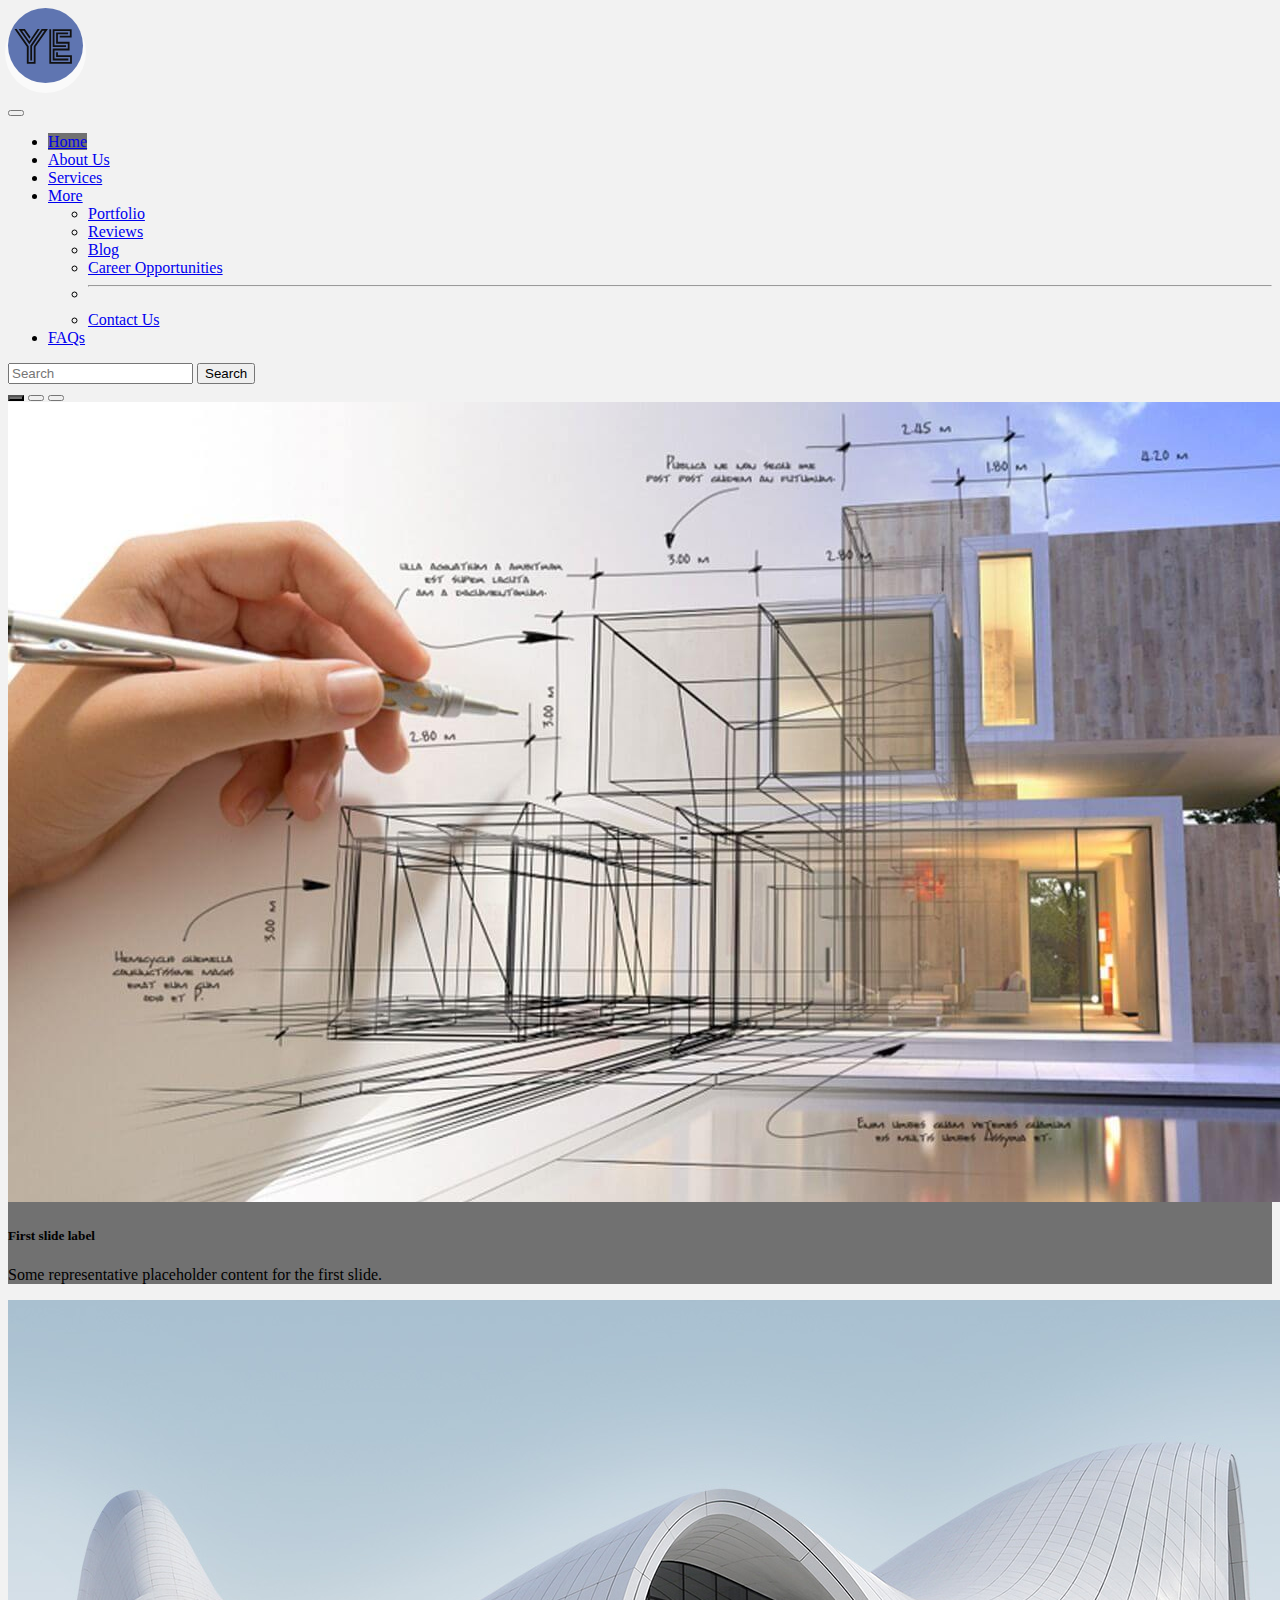
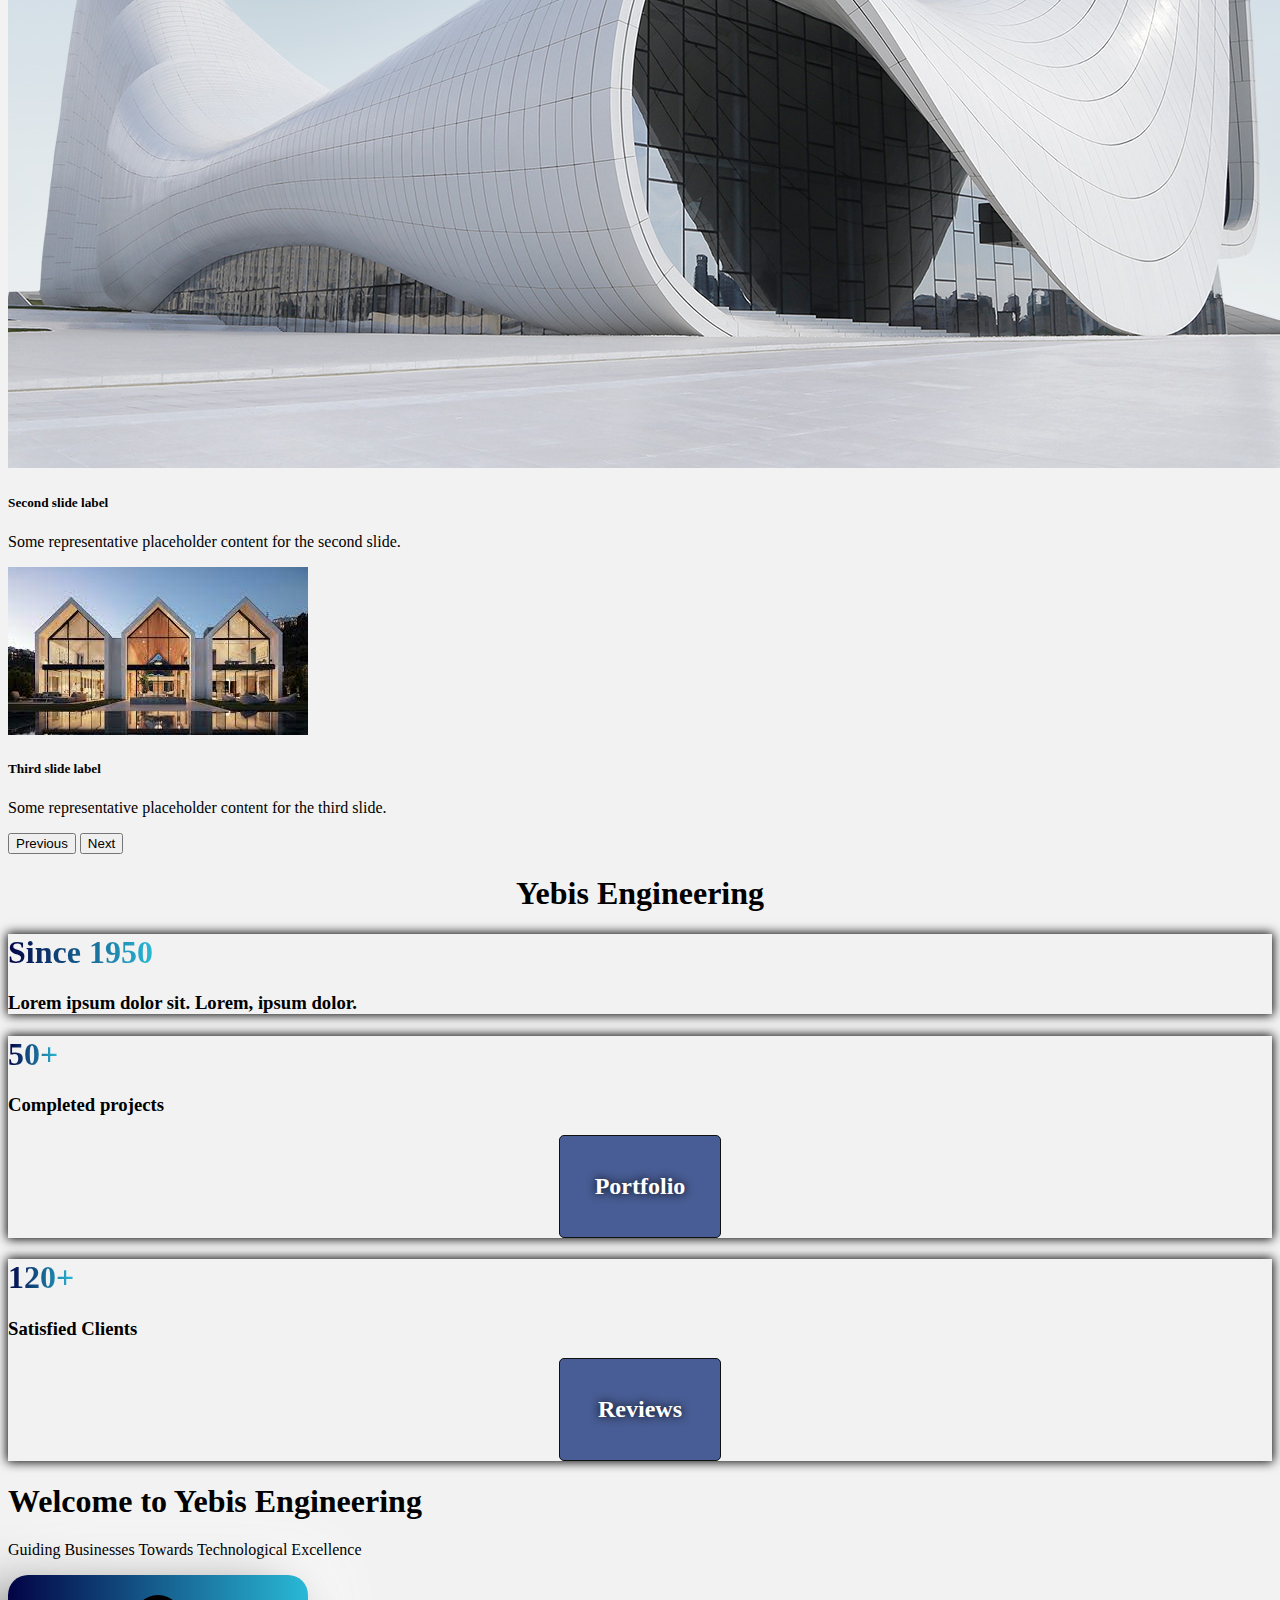
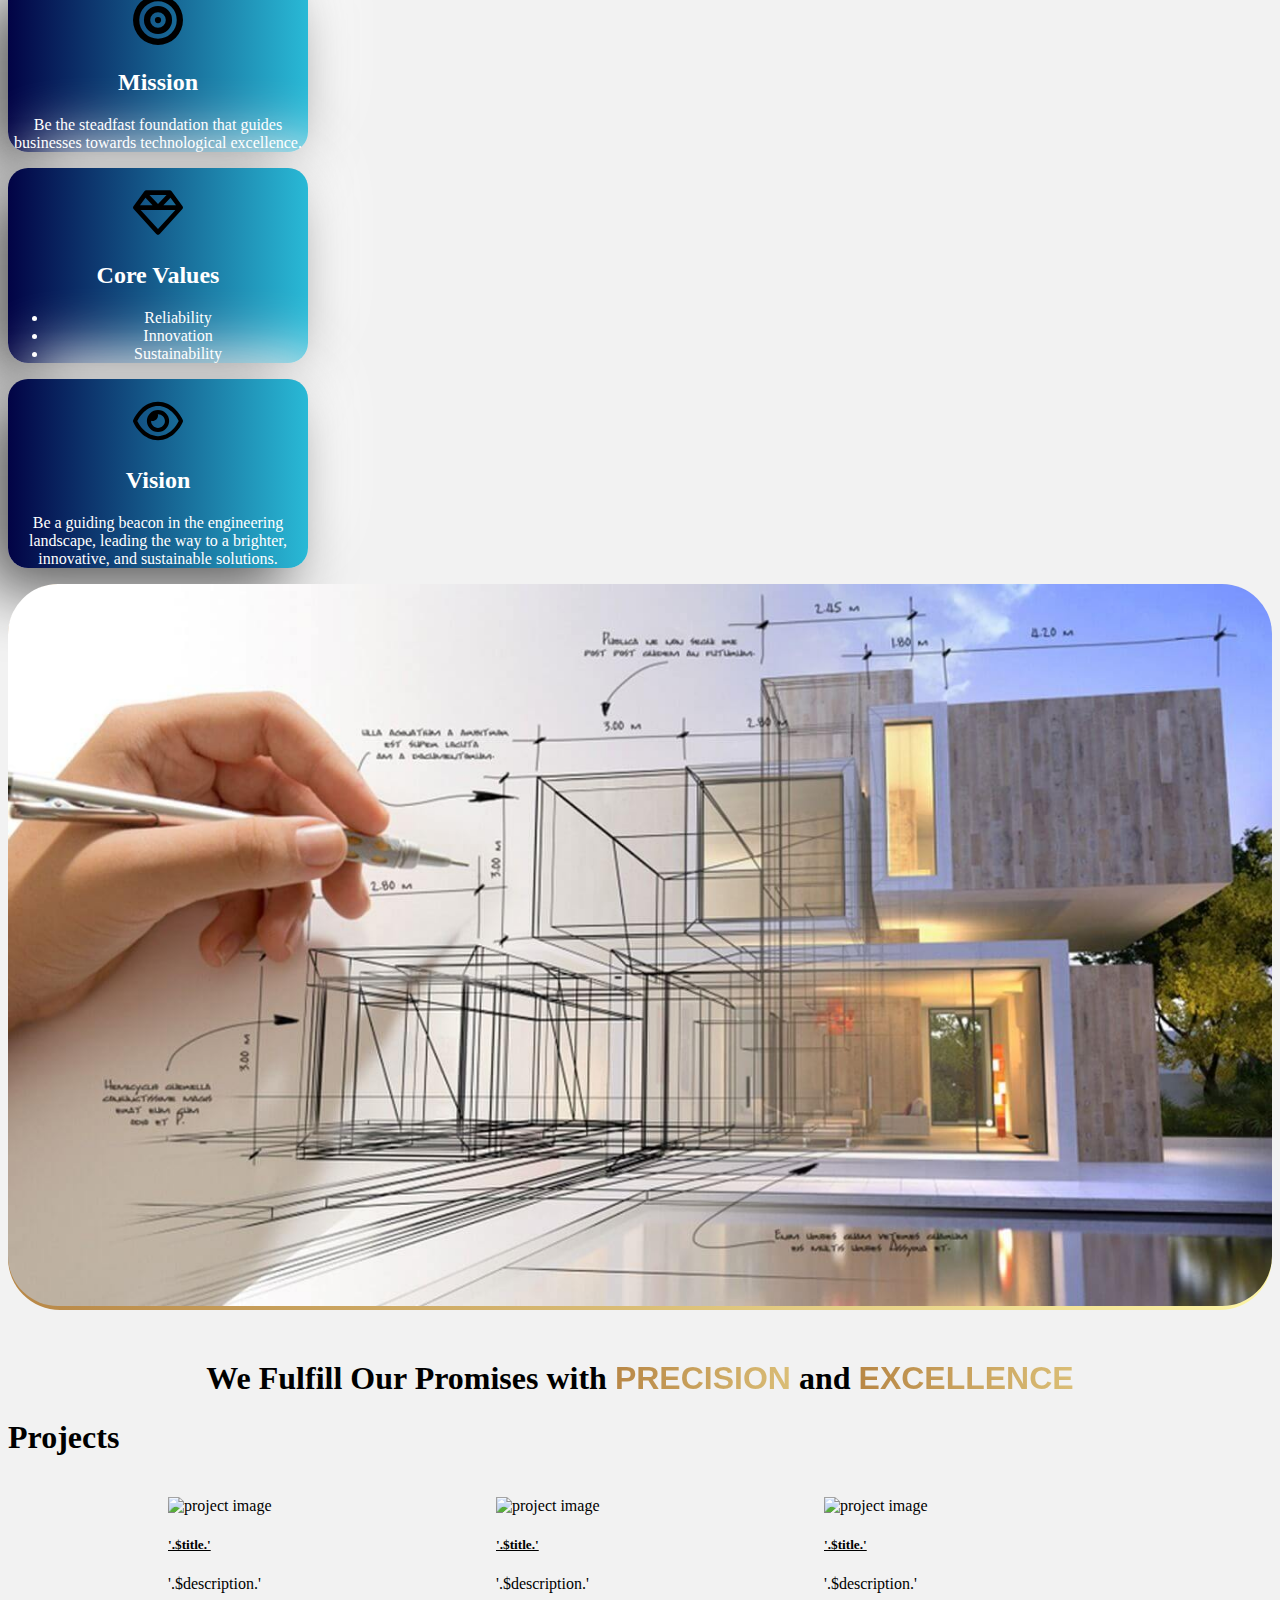
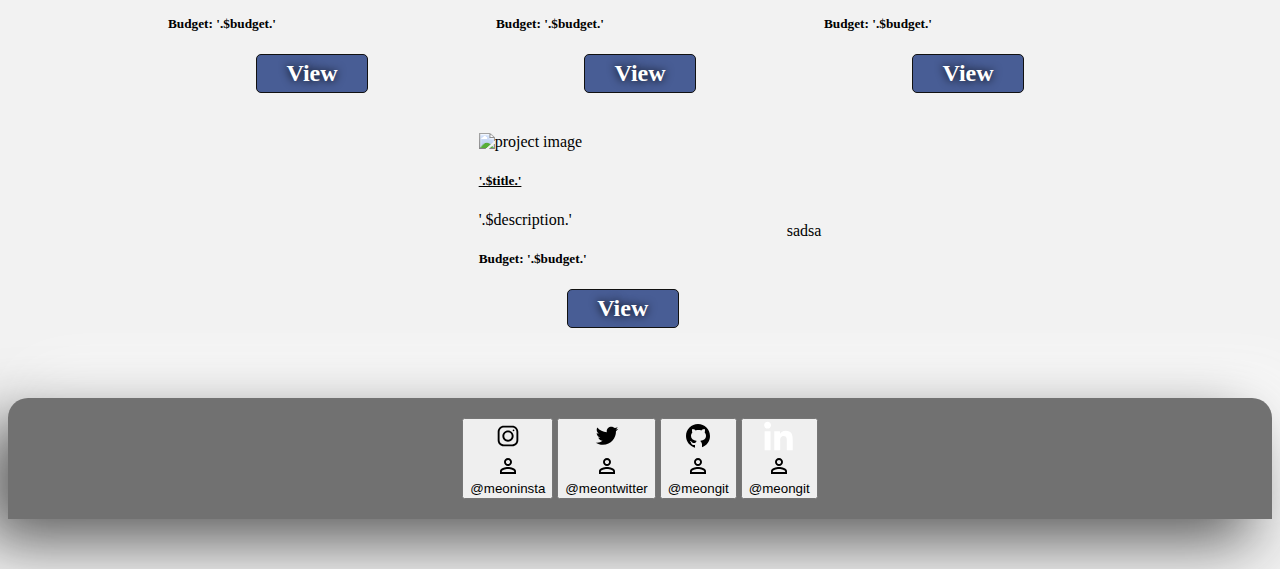
==== commit 256929a1: "added footer" ====
--- a/api/home.html
+++ b/api/home.html
@@ -264,7 +264,63 @@
 
 
 
-
+<footer>
+
+    <div class="share">
+<button class="btn1">
+<span class="svgContainer">
+<svg class="svgIcon instagram" fill-rule="nonzero" height="30px" width="30px" viewBox="0,0,256,256" xmlns:xlink="http://www.w3.org/1999/xlink" xmlns="http://www.w3.org/2000/svg"><g style="mix-blend-mode: normal" text-anchor="none" font-size="none" font-weight="none" font-family="none" stroke-dashoffset="0" stroke-dasharray="" stroke-miterlimit="10" stroke-linejoin="miter" stroke-linecap="butt" stroke-width="1" stroke="none" fill-rule="nonzero"><g transform="scale(8,8)"><path d="M11.46875,5c-3.55078,0 -6.46875,2.91406 -6.46875,6.46875v9.0625c0,3.55078 2.91406,6.46875 6.46875,6.46875h9.0625c3.55078,0 6.46875,-2.91406 6.46875,-6.46875v-9.0625c0,-3.55078 -2.91406,-6.46875 -6.46875,-6.46875zM11.46875,7h9.0625c2.47266,0 4.46875,1.99609 4.46875,4.46875v9.0625c0,2.47266 -1.99609,4.46875 -4.46875,4.46875h-9.0625c-2.47266,0 -4.46875,-1.99609 -4.46875,-4.46875v-9.0625c0,-2.47266 1.99609,-4.46875 4.46875,-4.46875zM21.90625,9.1875c-0.50391,0 -0.90625,0.40234 -0.90625,0.90625c0,0.50391 0.40234,0.90625 0.90625,0.90625c0.50391,0 0.90625,-0.40234 0.90625,-0.90625c0,-0.50391 -0.40234,-0.90625 -0.90625,-0.90625zM16,10c-3.30078,0 -6,2.69922 -6,6c0,3.30078 2.69922,6 6,6c3.30078,0 6,-2.69922 6,-6c0,-3.30078 -2.69922,-6 -6,-6zM16,12c2.22266,0 4,1.77734 4,4c0,2.22266 -1.77734,4 -4,4c-2.22266,0 -4,-1.77734 -4,-4c0,-2.22266 1.77734,-4 4,-4z"></path></g></g></svg>
+</span>
+<span class="BG1"></span>
+<span class="tooltiptext1">
+<div class="card">
+    <svg fill="#000000" width="24px" viewBox="0 0 24 24" height="24px" xmlns="http://www.w3.org/2000/svg" class="account"><path fill="none" d="M0 0h24v24H0V0z"></path><path d="M12 5.9c1.16 0 2.1.94 2.1 2.1s-.94 2.1-2.1 2.1S9.9 9.16 9.9 8s.94-2.1 2.1-2.1m0 9c2.97 0 6.1 1.46 6.1 2.1v1.1H5.9V17c0-.64 3.13-2.1 6.1-2.1M12 4C9.79 4 8 5.79 8 8s1.79 4 4 4 4-1.79 4-4-1.79-4-4-4zm0 9c-2.67 0-8 1.34-8 4v3h16v-3c0-2.66-5.33-4-8-4z"></path></svg>
+</div>
+<div class="username">@meoninsta</div>
+</span>
+</button>
+<button class="btn2">
+<span class="svgContainer">
+<svg height="30px" width="30px" viewBox="0 0 48 48" xmlns="http://www.w3.org/2000/svg" class="svgIcon twitter"><path d="M42,12.429c-1.323,0.586-2.746,0.977-4.247,1.162c1.526-0.906,2.7-2.351,3.251-4.058c-1.428,0.837-3.01,1.452-4.693,1.776C34.967,9.884,33.05,9,30.926,9c-4.08,0-7.387,3.278-7.387,7.32c0,0.572,0.067,1.129,0.193,1.67c-6.138-0.308-11.582-3.226-15.224-7.654c-0.64,1.082-1,2.349-1,3.686c0,2.541,1.301,4.778,3.285,6.096c-1.211-0.037-2.351-0.374-3.349-0.914c0,0.022,0,0.055,0,0.086c0,3.551,2.547,6.508,5.923,7.181c-0.617,0.169-1.269,0.263-1.941,0.263c-0.477,0-0.942-0.054-1.392-0.135c0.94,2.902,3.667,5.023,6.898,5.086c-2.528,1.96-5.712,3.134-9.174,3.134c-0.598,0-1.183-0.034-1.761-0.104C9.268,36.786,13.152,38,17.321,38c13.585,0,21.017-11.156,21.017-20.834c0-0.317-0.01-0.633-0.025-0.945C39.763,15.197,41.013,13.905,42,12.429"></path></svg>
+</span>
+<span class="BG2"></span>
+<span class="tooltiptext2">
+<div class="card">
+    <svg fill="#000000" width="24px" viewBox="0 0 24 24" height="24px" xmlns="http://www.w3.org/2000/svg" class="account"><path fill="none" d="M0 0h24v24H0V0z"></path><path d="M12 5.9c1.16 0 2.1.94 2.1 2.1s-.94 2.1-2.1 2.1S9.9 9.16 9.9 8s.94-2.1 2.1-2.1m0 9c2.97 0 6.1 1.46 6.1 2.1v1.1H5.9V17c0-.64 3.13-2.1 6.1-2.1M12 4C9.79 4 8 5.79 8 8s1.79 4 4 4 4-1.79 4-4-1.79-4-4-4zm0 9c-2.67 0-8 1.34-8 4v3h16v-3c0-2.66-5.33-4-8-4z"></path></svg>
+</div>
+<div class="username">@meontwitter</div>
+</span>
+</button>
+<button class="btn3">
+<span class="svgContainer">
+<svg height="30px" width="30px" viewBox="0 0 30 30" xmlns="http://www.w3.org/2000/svg" class="svgIcon git">    <path d="M15,3C8.373,3,3,8.373,3,15c0,5.623,3.872,10.328,9.092,11.63C12.036,26.468,12,26.28,12,26.047v-2.051 c-0.487,0-1.303,0-1.508,0c-0.821,0-1.551-0.353-1.905-1.009c-0.393-0.729-0.461-1.844-1.435-2.526 c-0.289-0.227-0.069-0.486,0.264-0.451c0.615,0.174,1.125,0.596,1.605,1.222c0.478,0.627,0.703,0.769,1.596,0.769 c0.433,0,1.081-0.025,1.691-0.121c0.328-0.833,0.895-1.6,1.588-1.962c-3.996-0.411-5.903-2.399-5.903-5.098 c0-1.162,0.495-2.286,1.336-3.233C9.053,10.647,8.706,8.73,9.435,8c1.798,0,2.885,1.166,3.146,1.481C13.477,9.174,14.461,9,15.495,9 c1.036,0,2.024,0.174,2.922,0.483C18.675,9.17,19.763,8,21.565,8c0.732,0.731,0.381,2.656,0.102,3.594 c0.836,0.945,1.328,2.066,1.328,3.226c0,2.697-1.904,4.684-5.894,5.097C18.199,20.49,19,22.1,19,23.313v2.734 c0,0.104-0.023,0.179-0.035,0.268C23.641,24.676,27,20.236,27,15C27,8.373,21.627,3,15,3z"></path></svg>
+</span>
+<span class="BG3"></span>
+<span class="tooltiptext3">
+<div class="card">
+    <svg fill="#000000" width="24px" viewBox="0 0 24 24" height="24px" xmlns="http://www.w3.org/2000/svg" class="account"><path fill="none" d="M0 0h24v24H0V0z"></path><path d="M12 5.9c1.16 0 2.1.94 2.1 2.1s-.94 2.1-2.1 2.1S9.9 9.16 9.9 8s.94-2.1 2.1-2.1m0 9c2.97 0 6.1 1.46 6.1 2.1v1.1H5.9V17c0-.64 3.13-2.1 6.1-2.1M12 4C9.79 4 8 5.79 8 8s1.79 4 4 4 4-1.79 4-4-1.79-4-4-4zm0 9c-2.67 0-8 1.34-8 4v3h16v-3c0-2.66-5.33-4-8-4z"></path></svg>
+</div>
+<div class="username">@meongit</div>
+</span>
+</button>
+<button class="btn4">
+<span class="svgContainer">
+<svg class="svgIcon twitter" xmlns="http://www.w3.org/2000/svg" xmlns:xlink="http://www.w3.org/1999/xlink" version="1.1" width="30px" height="30px" viewBox="0 0 256 256" xml:space="preserve"><defs></defs><g style="stroke: none; stroke-width: 0; stroke-dasharray: none; stroke-linecap: butt; stroke-linejoin: miter; stroke-miterlimit: 10; fill: none; fill-rule: nonzero; opacity: 1;" transform="translate(1.3553053463574685 6.022518827827895) scale(2.71 2.71)" >	<path d="M 1.48 29.91 h 18.657 v 60.01 H 1.48 V 29.91 z M 10.809 0.08 c 5.963 0 10.809 4.846 10.809 10.819 c 0 5.967 -4.846 10.813 -10.809 10.813 C 4.832 21.712 0 16.866 0 10.899 C 0 4.926 4.832 0.08 10.809 0.08" style="stroke: none; stroke-width: 1; stroke-dasharray: none; stroke-linecap: butt; stroke-linejoin: miter; stroke-miterlimit: 10; fill: rgb(255,255,255); fill-rule: nonzero; opacity: 1;" transform=" matrix(1 0 0 1 0 0) " stroke-linecap="round" />	<path d="M 31.835 29.91 h 17.89 v 8.206 h 0.255 c 2.49 -4.72 8.576 -9.692 17.647 -9.692 C 86.514 28.424 90 40.849 90 57.007 V 89.92 H 71.357 V 60.737 c 0 -6.961 -0.121 -15.912 -9.692 -15.912 c -9.706 0 -11.187 7.587 -11.187 15.412 V 89.92 H 31.835 V 29.91 z" style="stroke: none; stroke-width: 1; stroke-dasharray: none; stroke-linecap: butt; stroke-linejoin: miter; stroke-miterlimit: 10; fill: rgb(255,255,255); fill-rule: nonzero; opacity: 1;" transform=" matrix(1 0 0 1 0 0) " stroke-linecap="round" /></g></svg>
+</span>
+<span class="BG4"></span>
+<span class="tooltiptext4">
+<div class="card">
+    <svg fill="#000000" width="24px" viewBox="0 0 24 24" height="24px" xmlns="http://www.w3.org/2000/svg" class="account"><path fill="none" d="M0 0h24v24H0V0z"></path><path d="M12 5.9c1.16 0 2.1.94 2.1 2.1s-.94 2.1-2.1 2.1S9.9 9.16 9.9 8s.94-2.1 2.1-2.1m0 9c2.97 0 6.1 1.46 6.1 2.1v1.1H5.9V17c0-.64 3.13-2.1 6.1-2.1M12 4C9.79 4 8 5.79 8 8s1.79 4 4 4 4-1.79 4-4-1.79-4-4-4zm0 9c-2.67 0-8 1.34-8 4v3h16v-3c0-2.66-5.33-4-8-4z"></path></svg>
+</div>
+<div class="username">@meongit</div>
+</span>
+</button>
+</div>
+
+
+
+
+</footer>
 
           
 
--- a/api/assets/css/styles.css
+++ b/api/assets/css/styles.css
@@ -308,23 +308,41 @@
 .teams-section {
   text-align: center;
   padding: 40px;
-}
-
-.team {
+  border-top: solid 1px rgb(198, 198, 198);
+  border-bottom: solid 1px rgb(198, 198, 198);
+  margin-bottom: 50px;
+  margin-top: 50px;
+}
+
+.teams {
   display: inline-block;
   margin: 20px;
+}
+
+.teams img {
+  max-width: 20%;
+  max-height: 20%;
+  height: 20%;
+  width: 20%;
+ 
+}
+
+.teams h3 {
+  margin: 10px 0;
+}
+
+.teams p {
+  font-size: 14px;
+}
+
+footer{
+  background-color: #717171;
+  padding: 20px;
   text-align: center;
-}
-
-.team img {
-  max-width: 100%;
-  height: auto;
-}
-
-.team h3 {
-  margin: 10px 0;
-}
-
-.team p {
-  font-size: 14px;
-}
+  margin-top: 50px;
+  margin-bottom: 50px;
+  border-top-left-radius: 20px;
+  border-top-right-radius: 20px;
+  box-shadow:  -22px 22px 62px #5a5a5a,
+            22px -22px 62px #ffffff;
+}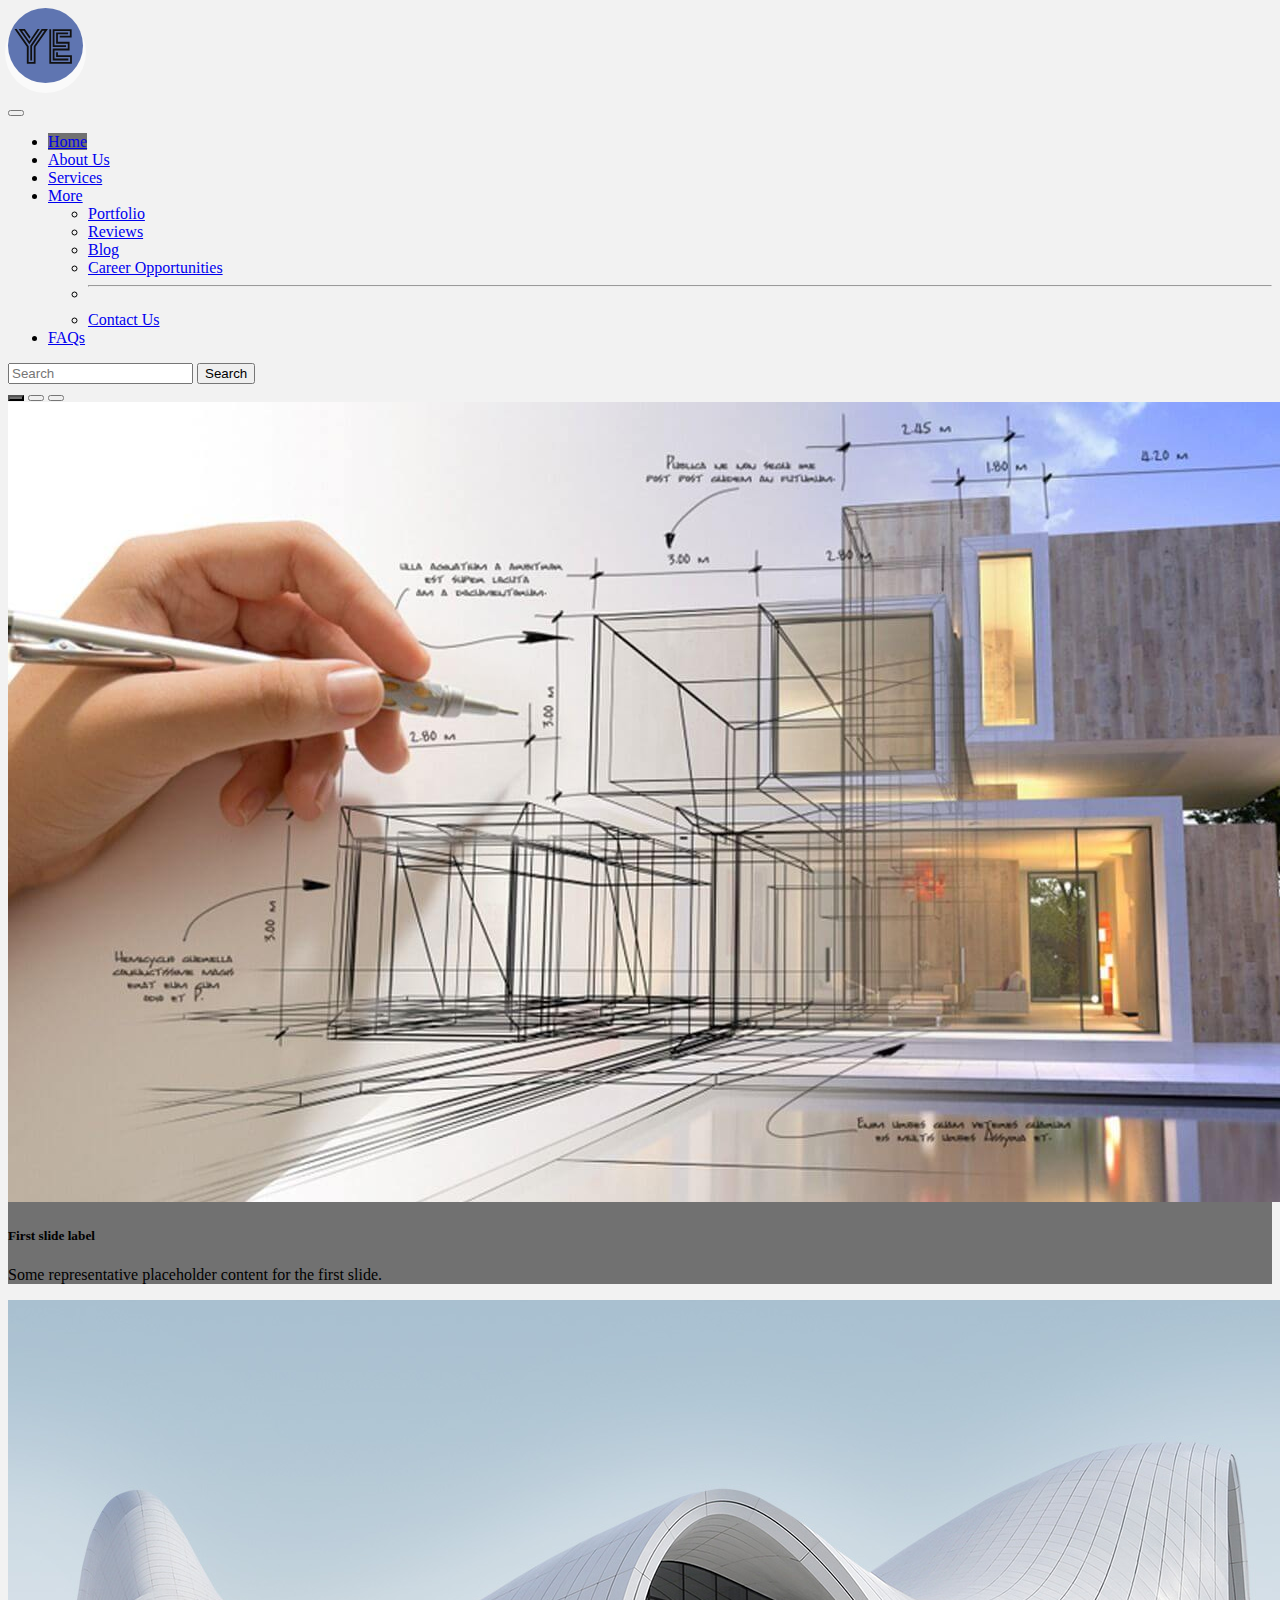
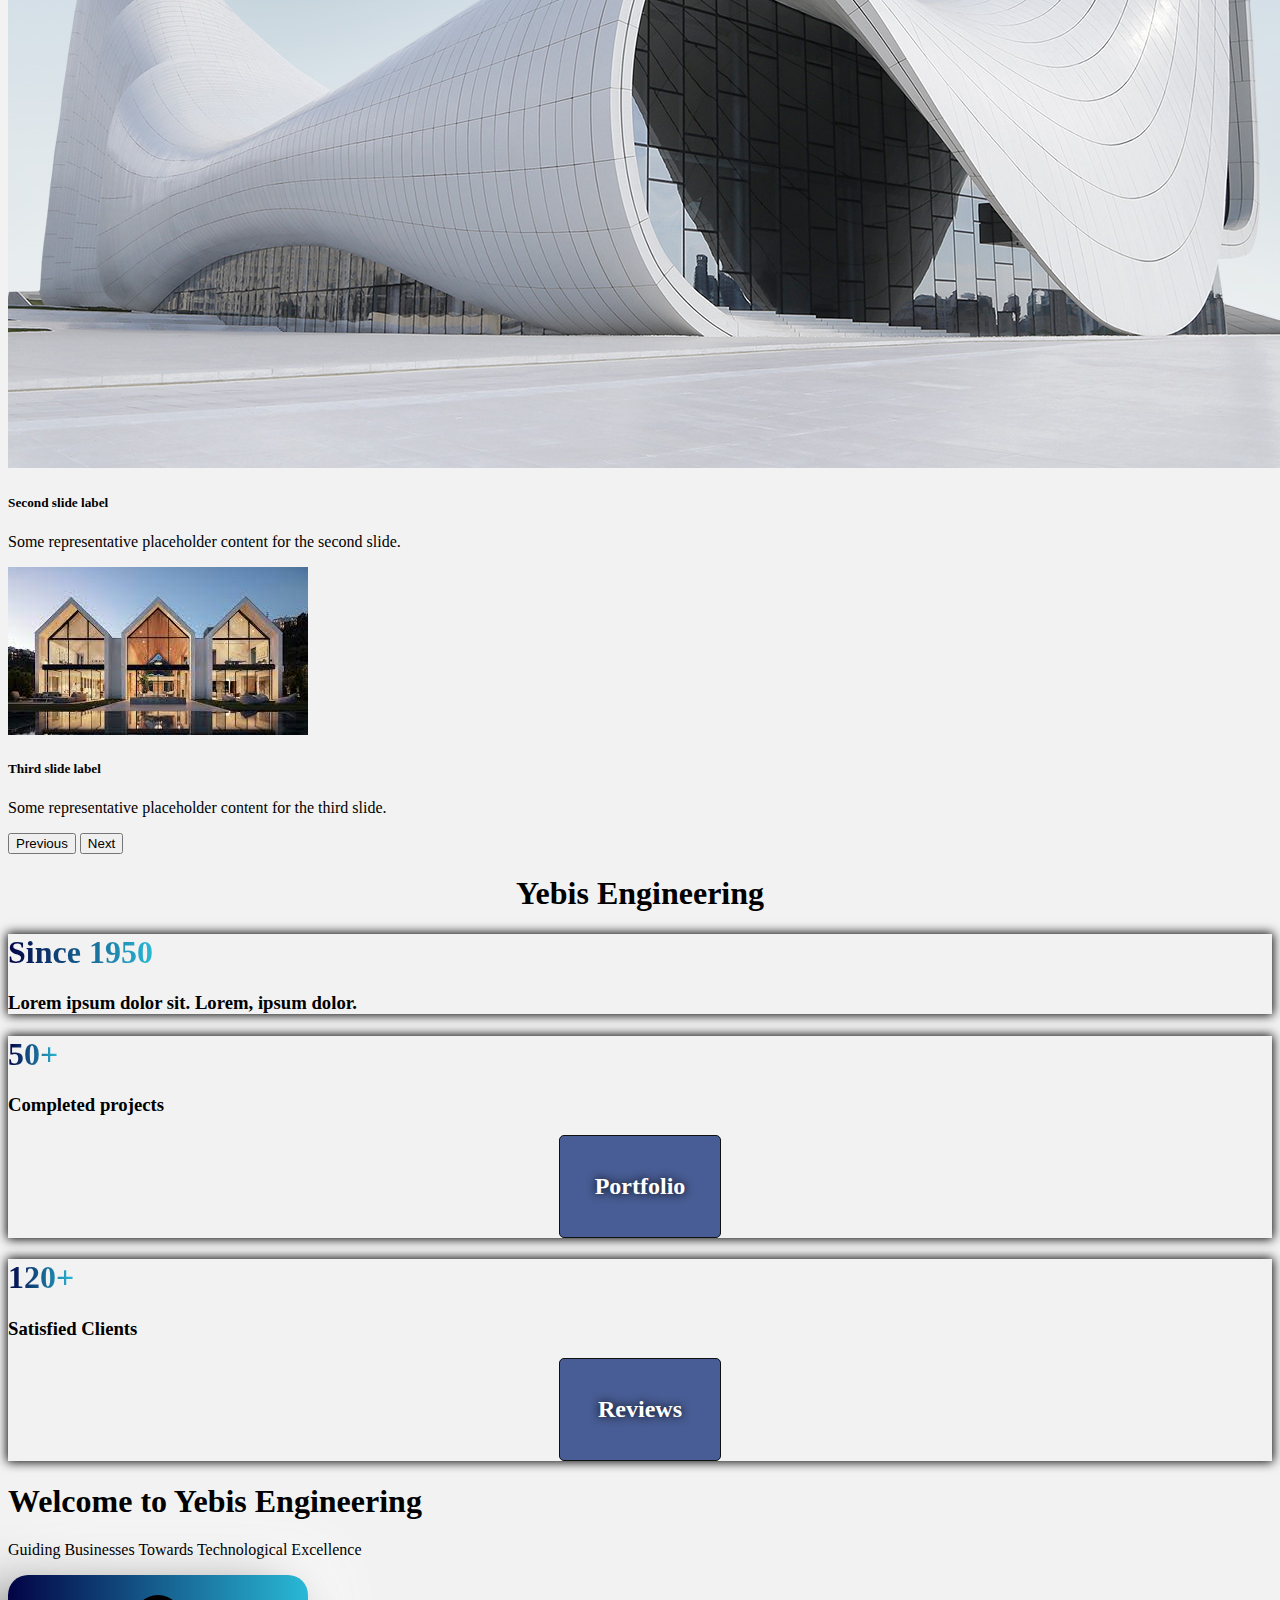
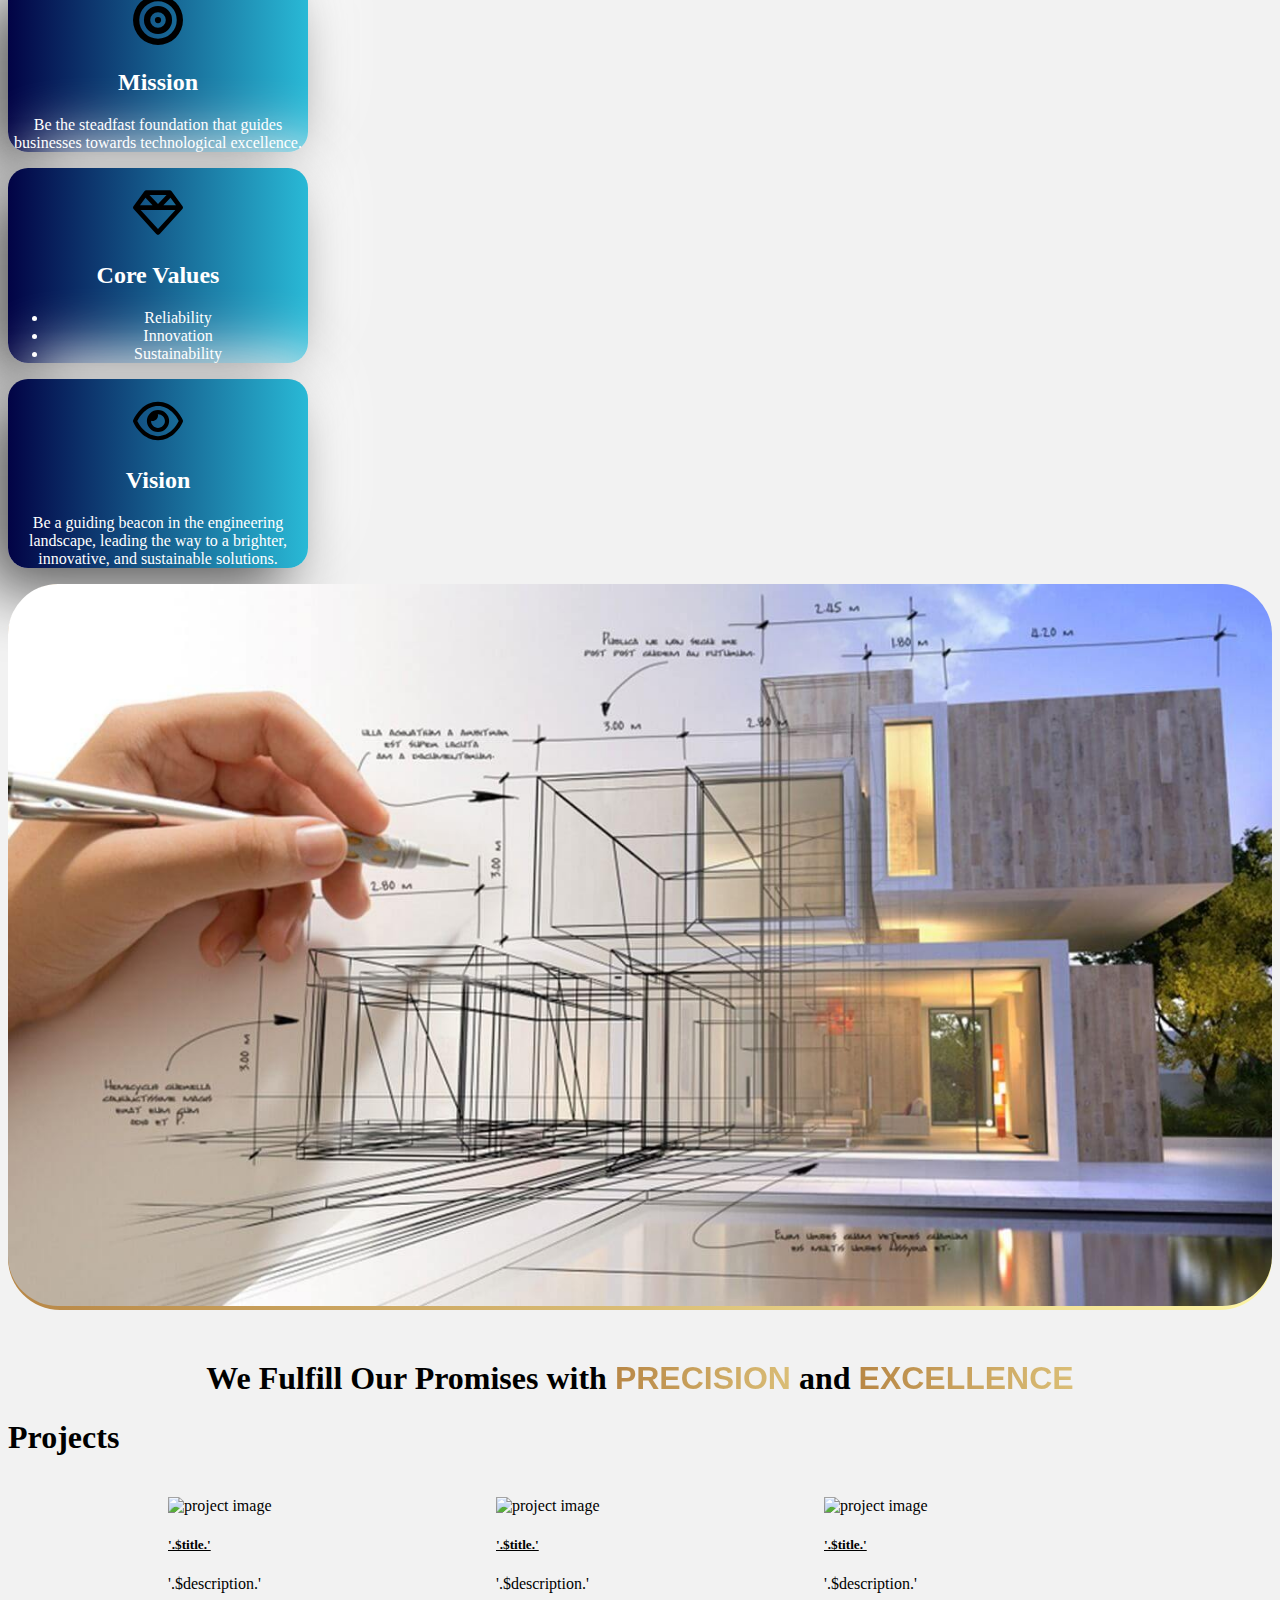
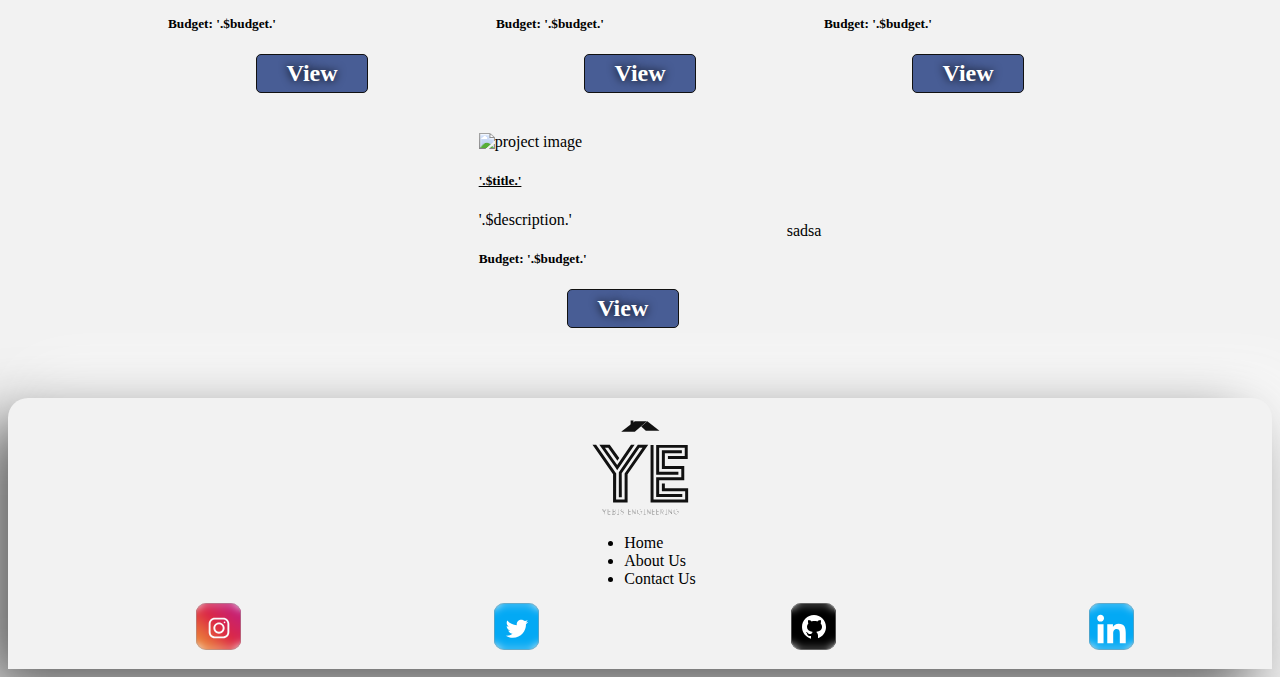
==== commit fce59254: "add sorting, footer, compartments, portfolio, view" ====
--- a/api/home.html
+++ b/api/home.html
@@ -7,6 +7,7 @@
     <link href="https://cdn.jsdelivr.net/npm/bootstrap@5.3.1/dist/css/bootstrap.min.css" rel="stylesheet"
         integrity="sha384-4bw+/aepP/YC94hEpVNVgiZdgIC5+VKNBQNGCHeKRQN+PtmoHDEXuppvnDJzQIu9" crossorigin="anonymous">
     <link rel="stylesheet" href="assets/css/styles.css">
+    <link rel="stylesheet" href="assets/css/btn.css">
     <link rel="stylesheet" href="https://cdnjs.cloudflare.com/ajax/libs/font-awesome/6.4.0/css/all.min.css"
         integrity="sha512-iecdLmaskl7CVkqkXNQ/ZH/XLlvWZOJyj7Yy7tcenmpD1ypASozpmT/E0iPtmFIB46ZmdtAc9eNBvH0H/ZpiBw=="
         crossorigin="anonymous" referrerpolicy="no-referrer" />
@@ -125,7 +126,7 @@
         <div class="ho1i card col-sm col-12 d-flex flex-column mx-sm-2 my-2">
             <h1><strong class="b-grad">50+</strong></h1>
             <h3>Completed projects</h3>
-            <a href="#" class="my-3 col-12 btnh">
+            <a href="portfolio.php" class="my-3 col-12 btnh">
                 <h4>Portfolio</h4>
             </a>
         </div>
@@ -265,6 +266,30 @@
 
 
 <footer>
+<div class="footconts row">
+    <div class="footcont1 col">
+    <img src="assets/img/logo/svg1.svg" alt="Yebis Engineering" width="100px">
+    </div>
+
+    <div class="footcont2 d-flex flex-column col justify-content-center align-content-center align-items-center">
+
+<div class="fot">
+    
+    <ul class="list-unstyled d-flex flex-row justify-content-around ">
+        <li class="mx-3">
+            <a class="" href="#">Home</a>
+        </li>
+        <li class="mx-3">
+            <a class="" href="#">About Us</a>
+        </li>
+       <li class="mx-3">
+            <a class="" href="#">Contact Us</a>
+        </li>
+    </ul>
+
+
+</div>
+
 
     <div class="share">
 <button class="btn1">
@@ -273,7 +298,7 @@
 </span>
 <span class="BG1"></span>
 <span class="tooltiptext1">
-<div class="card">
+<div class="cds">
     <svg fill="#000000" width="24px" viewBox="0 0 24 24" height="24px" xmlns="http://www.w3.org/2000/svg" class="account"><path fill="none" d="M0 0h24v24H0V0z"></path><path d="M12 5.9c1.16 0 2.1.94 2.1 2.1s-.94 2.1-2.1 2.1S9.9 9.16 9.9 8s.94-2.1 2.1-2.1m0 9c2.97 0 6.1 1.46 6.1 2.1v1.1H5.9V17c0-.64 3.13-2.1 6.1-2.1M12 4C9.79 4 8 5.79 8 8s1.79 4 4 4 4-1.79 4-4-1.79-4-4-4zm0 9c-2.67 0-8 1.34-8 4v3h16v-3c0-2.66-5.33-4-8-4z"></path></svg>
 </div>
 <div class="username">@meoninsta</div>
@@ -285,7 +310,7 @@
 </span>
 <span class="BG2"></span>
 <span class="tooltiptext2">
-<div class="card">
+<div class="cds">
     <svg fill="#000000" width="24px" viewBox="0 0 24 24" height="24px" xmlns="http://www.w3.org/2000/svg" class="account"><path fill="none" d="M0 0h24v24H0V0z"></path><path d="M12 5.9c1.16 0 2.1.94 2.1 2.1s-.94 2.1-2.1 2.1S9.9 9.16 9.9 8s.94-2.1 2.1-2.1m0 9c2.97 0 6.1 1.46 6.1 2.1v1.1H5.9V17c0-.64 3.13-2.1 6.1-2.1M12 4C9.79 4 8 5.79 8 8s1.79 4 4 4 4-1.79 4-4-1.79-4-4-4zm0 9c-2.67 0-8 1.34-8 4v3h16v-3c0-2.66-5.33-4-8-4z"></path></svg>
 </div>
 <div class="username">@meontwitter</div>
@@ -297,7 +322,7 @@
 </span>
 <span class="BG3"></span>
 <span class="tooltiptext3">
-<div class="card">
+<div class="cds">
     <svg fill="#000000" width="24px" viewBox="0 0 24 24" height="24px" xmlns="http://www.w3.org/2000/svg" class="account"><path fill="none" d="M0 0h24v24H0V0z"></path><path d="M12 5.9c1.16 0 2.1.94 2.1 2.1s-.94 2.1-2.1 2.1S9.9 9.16 9.9 8s.94-2.1 2.1-2.1m0 9c2.97 0 6.1 1.46 6.1 2.1v1.1H5.9V17c0-.64 3.13-2.1 6.1-2.1M12 4C9.79 4 8 5.79 8 8s1.79 4 4 4 4-1.79 4-4-1.79-4-4-4zm0 9c-2.67 0-8 1.34-8 4v3h16v-3c0-2.66-5.33-4-8-4z"></path></svg>
 </div>
 <div class="username">@meongit</div>
@@ -309,7 +334,7 @@
 </span>
 <span class="BG4"></span>
 <span class="tooltiptext4">
-<div class="card">
+<div class="cds">
     <svg fill="#000000" width="24px" viewBox="0 0 24 24" height="24px" xmlns="http://www.w3.org/2000/svg" class="account"><path fill="none" d="M0 0h24v24H0V0z"></path><path d="M12 5.9c1.16 0 2.1.94 2.1 2.1s-.94 2.1-2.1 2.1S9.9 9.16 9.9 8s.94-2.1 2.1-2.1m0 9c2.97 0 6.1 1.46 6.1 2.1v1.1H5.9V17c0-.64 3.13-2.1 6.1-2.1M12 4C9.79 4 8 5.79 8 8s1.79 4 4 4 4-1.79 4-4-1.79-4-4-4zm0 9c-2.67 0-8 1.34-8 4v3h16v-3c0-2.66-5.33-4-8-4z"></path></svg>
 </div>
 <div class="username">@meongit</div>
@@ -318,7 +343,10 @@
 </div>
 
 
-
+</div>
+
+
+</div>
 
 </footer>
 
--- a/api/assets/css/styles.css
+++ b/api/assets/css/styles.css
@@ -287,15 +287,17 @@
 
 .proj {
   width: 18rem;
-  transition: opacity 0.3s ease; /* Adding a transition for smooth effect */
+  transition: 0.3s ease-in-out; /* Adding a transition for smooth effect */
 }
 
 .proj:hover {
+  transform: scale(1.2);
   opacity: 1; /* Set the opacity of the hovered element back to 1 */
-  
+  box-shadow:  0 0 10px 1px #000000; 
 }
 
 .proj-cont:hover .proj:not(:hover) {
+  transform: scale(0.9);
   opacity: 0.5; /* Set the opacity of other non-hovered elements to 0.5 */
 }
 
@@ -336,13 +338,95 @@
 }
 
 footer{
-  background-color: #717171;
   padding: 20px;
-  text-align: center;
   margin-top: 50px;
-  margin-bottom: 50px;
   border-top-left-radius: 20px;
   border-top-right-radius: 20px;
   box-shadow:  -22px 22px 62px #5a5a5a,
             22px -22px 62px #ffffff;
+}
+
+.footcont1{
+  display: flex;
+  flex-direction: column;
+  justify-content: center;
+  align-items: center;
+  align-content: center;
+
+}
+
+.fot{
+  display: flex;
+  flex-direction: column;
+  justify-content: space-between;
+  align-items:center;
+  align-content:space-between;
+}
+
+.fot h3{
+  margin-bottom: 20px;
+}
+
+.fot p{
+  margin-bottom: 20px;
+}
+
+.fot a{
+  text-decoration: none;
+  color: var(--p-black);
+}
+
+
+
+.btnh0{
+  display: flex;
+  background-color: var(--p-blue);
+  color: var(--p-white);
+  border: 1px solid var(--s-black);
+  border-radius: 5px;
+  padding: 5px;
+  font-size: 1.5rem;
+  font-weight: bold;
+  text-align: center;
+  text-decoration: none;
+  text-shadow: 0 0 10px #000000;
+  animation-duration: 1s;
+  animation-fill-mode: forwards;
+  width: 150px;
+  text-align: center;
+  justify-content: center;
+  align-items: center;
+  
+}
+
+@keyframes onHoverAnimation {
+  0% {
+      background-color: var(--p-blue); 
+  }
+  100% {
+      background: var(--g-gold);
+      color: var(--s-black);
+      
+  }
+}
+
+.btnh0:hover{
+  animation-name: onHoverAnimation;
+}
+
+
+.vproj{
+  margin: 20px;
+  margin-top: 0;
+  padding: 20px;
+  border-radius: 20px;
+  background: var(--g-blue);
+  box-shadow:  -22px 22px 62px #5a5a5a,
+            22px -22px 62px #ffffff;
+}
+
+.vproj1 img{
+
+  margin: 0 auto;
+  border-radius: 20px;
 }--- a/api/assets/css/btn.css
+++ b/api/assets/css/btn.css
@@ -0,0 +1,440 @@
+.share {
+    display: flex;
+    flex-direction: row;
+    justify-content: space-around;
+    gap: 1em;
+    transition: .4s ease-in-out;
+    margin-left: 50px;
+}
+
+.btn1 {
+    outline: none;
+    transition: .4s ease-in-out;
+    width: 45px;
+    height: 45px;
+    display: flex;
+    padding: 0;
+    align-items: center;
+    justify-content: center;
+    border: none;
+    background-color: transparent;
+    position: relative;
+    /* overflow: hidden; */
+    border-radius: 7px;
+    cursor: pointer;
+}
+
+.btn1 .instagram {
+    margin-top: 0.1em;
+    fill: #fafafa;
+}
+
+.btn1 .tooltiptext1 {
+    visibility: hidden;
+    width: 6em;
+    height: 8em;
+    background: -moz-linear-gradient(45deg, #f09433 0%, #e6683c 25%, #dc2743 50%, #cc2366 75%, #bc1888 100%);
+    background: -webkit-linear-gradient(45deg, #f09433 0%,#e6683c 25%,#dc2743 50%,#cc2366 75%,#bc1888 100%);
+    background: linear-gradient(45deg, #f09433 0%,#e6683c 25%,#dc2743 50%,#cc2366 75%,#bc1888 100%);
+    filter: progid:DXImageTransform.Microsoft.gradient( startColorstr='#f09433', endColorstr='#bc1888',GradientType=1 );
+    color: rgb(255, 255, 255);
+    text-align: center;
+    border-radius: 10px;
+    padding: 1em;
+    position: absolute;
+    left: -1.5em;
+    top: -8em;
+    z-index: 1;
+    transition: .1s ease-in-out;
+}
+
+.btn1 .tooltiptext1 .cds {
+    width: 4em;
+    height: 4em;
+    background-color: #f09433;
+}
+
+.btn1 .tooltiptext1 .account {
+    margin-top: 1em;
+}
+
+.btn1 .tooltiptext1 .username {
+    font-size: 0.7em;
+    margin-top: 1.6em;
+    font-weight: bold;
+}
+
+.btn1:hover .tooltiptext1 {
+    transform: translateY(-1em);
+    visibility: visible;
+}
+
+.btn1:hover {
+  b ackground-color: transparent;
+}
+
+.btn1:hover .instagram {
+    fill: black;
+}
+
+.svgContainer {
+    width: 45px;
+    height: 45px;
+    display: flex;
+    align-items: center;
+    justify-content: center;
+    background-color: transparent;
+    -webkit-backdrop-filter: blur(4px);
+    backdrop-filter: blur(4px);
+    letter-spacing: 0.8px;
+    border-radius: 10px;
+    transition: all .3s;
+    border: 1px solid rgba(156, 156, 156, 0.466);
+}
+
+.BG1 {
+    display: flex;
+    position: absolute;
+    padding: 0;
+    width: 45px;
+    height: 45px;
+    background: #f09433;
+    background: -moz-linear-gradient(45deg, #f09433 0%, #e6683c 25%, #dc2743 50%, #cc2366 75%, #bc1888 100%);
+    background: -webkit-linear-gradient(45deg, #f09433 0%,#e6683c 25%,#dc2743 50%,#cc2366 75%,#bc1888 100%);
+    background: linear-gradient(45deg, #f09433 0%,#e6683c 25%,#dc2743 50%,#cc2366 75%,#bc1888 100%);
+    filter: progid:DXImageTransform.Microsoft.gradient( startColorstr='#f09433', endColorstr='#bc1888',GradientType=1 );
+    z-index: -1;
+    border-radius: 9px;
+    pointer-events: none;
+    transition: all .3s;
+}
+
+.btn1:hover .BG1 {
+    transform: rotate(35deg);
+    transform-origin: bottom;
+}
+
+.btn1:hover .svgContainer {
+    background-color: rgba(156, 156, 156, 0.466);
+}
+
+
+.btn2 {
+    outline: none;
+    transition: .4s all;
+    width: 45px;
+    height: 45px;
+    display: flex;
+    padding: 0;
+    align-items: center;
+    justify-content: center;
+    border: none;
+    background-color: transparent;
+    position: relative;
+    /* overflow: hidden; */
+    border-radius: 7px;
+    cursor: pointer;
+}
+
+.btn2 .twitter {
+    margin-top: .25em;
+    margin-left: .1em;
+    fill: #ffffff;
+}
+
+.btn2 .tooltiptext2 {
+    visibility: hidden;
+    width: 6em;
+    height: 8em;
+    background-color: whitesmoke;
+    color: black;
+    text-align: center;
+    border-radius: 10px;
+    padding: 1em;
+    position: absolute;
+    left: -1.5em;
+    top: -8em;
+    z-index: 1;
+    transition: .1s ease-in-out;
+}
+
+.btn2 .tooltiptext2 .cds {
+    width: 4em;
+    height: 4em;
+    background-color: white;
+}
+
+.btn2 .tooltiptext2 .account {
+    margin-top: 1em;
+}
+
+.btn2 .tooltiptext2 .username {
+    font-size: 0.6em;
+    margin-top: 1.6em;
+    font-weight: bold;
+}
+
+.btn2:hover .tooltiptext2 {
+    transform: translateY(-1em);
+    visibility: visible;
+}
+
+
+.btn2:hover .twitter {
+    fill: white;
+}
+
+.svgContainer {
+    width: 45px;
+    height: 45px;
+    display: flex;
+    align-items: center;
+    justify-content: center;
+    background-color: transparent;
+    -webkit-backdrop-filter: blur(4px);
+    backdrop-filter: blur(4px);
+    letter-spacing: 0.8px;
+    border-radius: 10px;
+    transition: all .3s;
+    border: 1px solid rgba(156, 156, 156, 0.466);
+}
+
+.BG2 {
+    display: flex;
+    position: absolute;
+    padding: 0;
+    width: 45px;
+    height: 45px;
+    background: #03A9F4;
+    z-index: -1;
+    border-radius: 9px;
+    pointer-events: none;
+    transition: all .3s;
+}
+
+.btn2:hover .BG2 {
+    transform: rotate(35deg);
+    transform-origin: bottom;
+}
+
+.btn2:hover .svgContainer {
+    background-color: rgba(156, 156, 156, 0.466);
+}
+
+
+.btn3 {
+    outline: none;
+    transition: .4s all;
+    width: 45px;
+    height: 45px;
+    padding: 0;
+    display: flex;
+    align-items: center;
+    justify-content: center;
+    border: none;
+    background-color: transparent;
+    position: relative;
+    /* overflow: hidden; */
+    border-radius: 7px;
+    cursor: pointer;
+}
+
+.btn3 .tooltiptext3 {
+    visibility: hidden;
+    width: 6em;
+    height: 8em;
+    background-color: whitesmoke;
+    color: rgb(0, 0, 0);
+    text-align: center;
+    border-radius: 10px;
+    padding: 1em;
+    position: absolute;
+    left: -1.5em;
+    top: -8em;
+    z-index: 1;
+    transition: .1s ease-in-out;
+}
+
+.btn3 .tooltiptext3 .cds {
+    width: 4em;
+    height: 4em;
+    background-color: white;
+}
+
+.btn3 .tooltiptext3 .account {
+    margin-top: 1em;
+}
+
+.btn3 .tooltiptext3 .username {
+    font-size: 0.7em;
+    margin-top: 1.6em;
+    font-weight: bold;
+}
+
+.btn3:hover .tooltiptext3 {
+    transform: translateY(-1em);
+    visibility: visible;
+}
+
+.btn3 .git {
+    fill: rgb(255, 255, 255);
+}
+.btn3:hover .git {
+    fill: rgb(0, 0, 0);
+}
+  
+.svgContainer {
+    width: 45px;
+    height: 45px;
+    padding: 0;
+    display: flex;
+    align-items: center;
+    justify-content: center;
+    background-color: transparent;
+    -webkit-backdrop-filter: blur(4px);
+    backdrop-filter: blur(4px);
+    letter-spacing: 0.8px;
+    border-radius: 10px;
+    transition: all .3s;
+    border: 1px solid rgba(156, 156, 156, 0.466);
+  }
+
+.BG3 {
+    position: absolute;
+    content: "";
+    display: flex;
+    padding: 0;
+    width: 45px;
+    height: 45px;
+    background: #000000;
+    z-index: -1;
+    border-radius: 9px;
+    pointer-events: none;
+    transition: all .3s;
+}
+
+.btn3:hover .BG3 {
+    transform: rotate(35deg);
+    transform-origin: bottom;
+}
+
+.btn3:hover .svgContainer {
+    background-color: rgba(156, 156, 156, 0.466);
+}
+
+
+
+
+
+
+
+
+
+
+
+
+
+
+  
+.btn4 {
+      outline: none;
+      transition: .4s all;
+      width: 45px;
+      height: 45px;
+      display: flex;
+      padding: 0;
+      align-items: center;
+      justify-content: center;
+      border: none;
+      background-color: transparent;
+      position: relative;
+      /* overflow: hidden; */
+      border-radius: 7px;
+      cursor: pointer;
+}
+  
+  .btn4 .twitter {
+      margin-top: .25em;
+      margin-left: .1em;
+      fill: #ffffff;
+  }
+  
+  .btn4 .tooltiptext4 {
+      visibility: hidden;
+      width: 6em;
+      height: 8em;
+      background-color: whitesmoke;
+      color: black;
+      text-align: center;
+      border-radius: 10px;
+      padding: 1em;
+      position: absolute;
+      left: -1.5em;
+      top: -8em;
+      z-index: 1;
+      transition: .1s ease-in-out;
+  }
+  
+  .btn4 .tooltiptext4 .cds {
+      width: 4em;
+      height: 4em;
+      background-color: white;
+  }
+  
+  .btn4 .tooltiptext4 .account {
+    margin-top: 1em;
+  }
+  
+  .btn4 .tooltiptext4 .username {
+      font-size: 0.6em;
+      margin-top: 1.6em;
+      font-weight: bold;
+  }
+  
+  .btn4:hover .tooltiptext4 {
+      transform: translateY(-1em);
+      visibility: visible;
+  }
+  
+ 
+  .btn4:hover .twitter {
+    fill: white;
+  }
+  
+  .svgContainer {
+      width: 45px;
+      height: 45px;
+      display: flex;
+      align-items: center;
+      justify-content: center;
+      background-color: transparent;
+      -webkit-backdrop-filter: blur(4px);
+      backdrop-filter: blur(4px);
+      letter-spacing: 0.8px;
+      border-radius: 10px;
+      transition: all .3s;
+      border: 1px solid rgba(156, 156, 156, 0.466);
+  }
+  
+  .BG4 {
+      display: flex;
+      position: absolute;
+      padding: 0;
+      width: 45px;
+      height: 45px;
+      background: #03A9F4;
+      z-index: -1;
+      border-radius: 9px;
+      pointer-events: none;
+      transition: all .3s;
+  }
+  
+  .btn4:hover .BG4 {
+      transform: rotate(35deg);
+      transform-origin: bottom;
+  }
+  
+  .btn4:hover .svgContainer {
+    background-color: rgba(156, 156, 156, 0.466);
+  }
+  